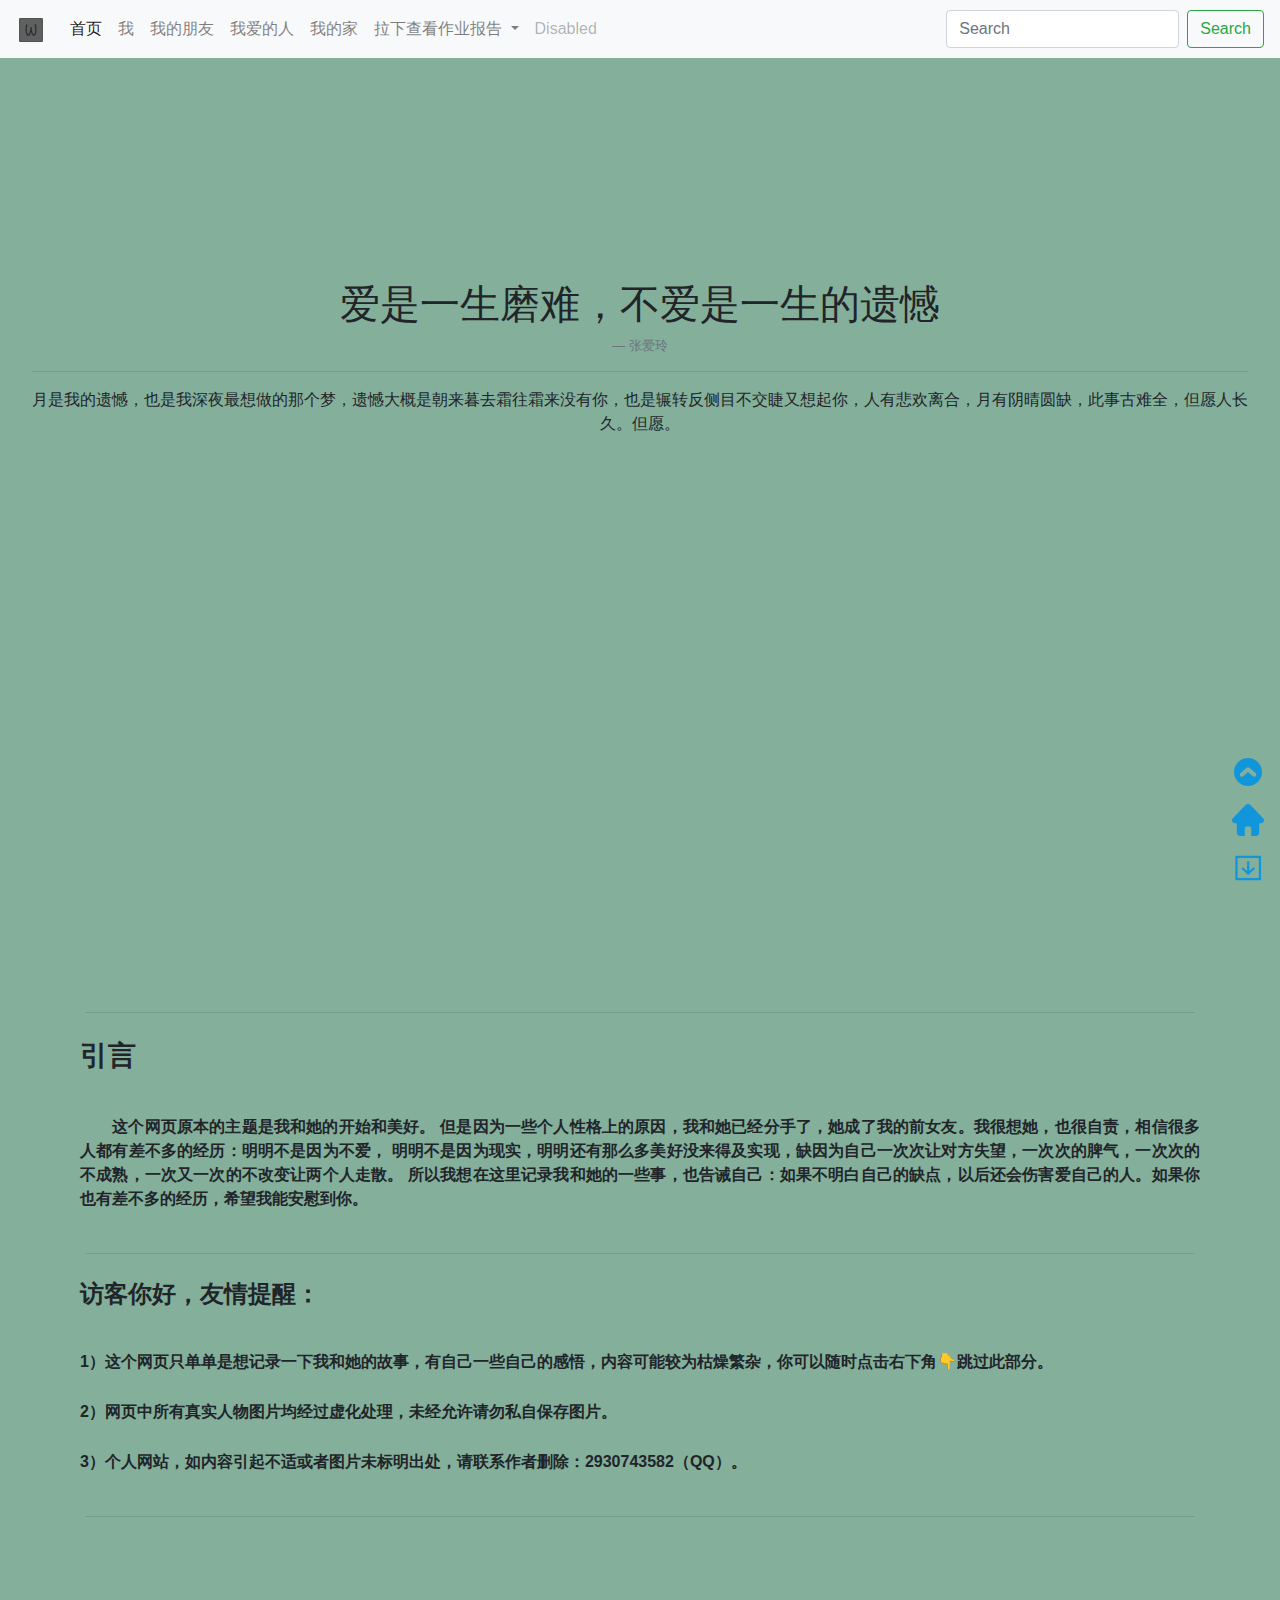
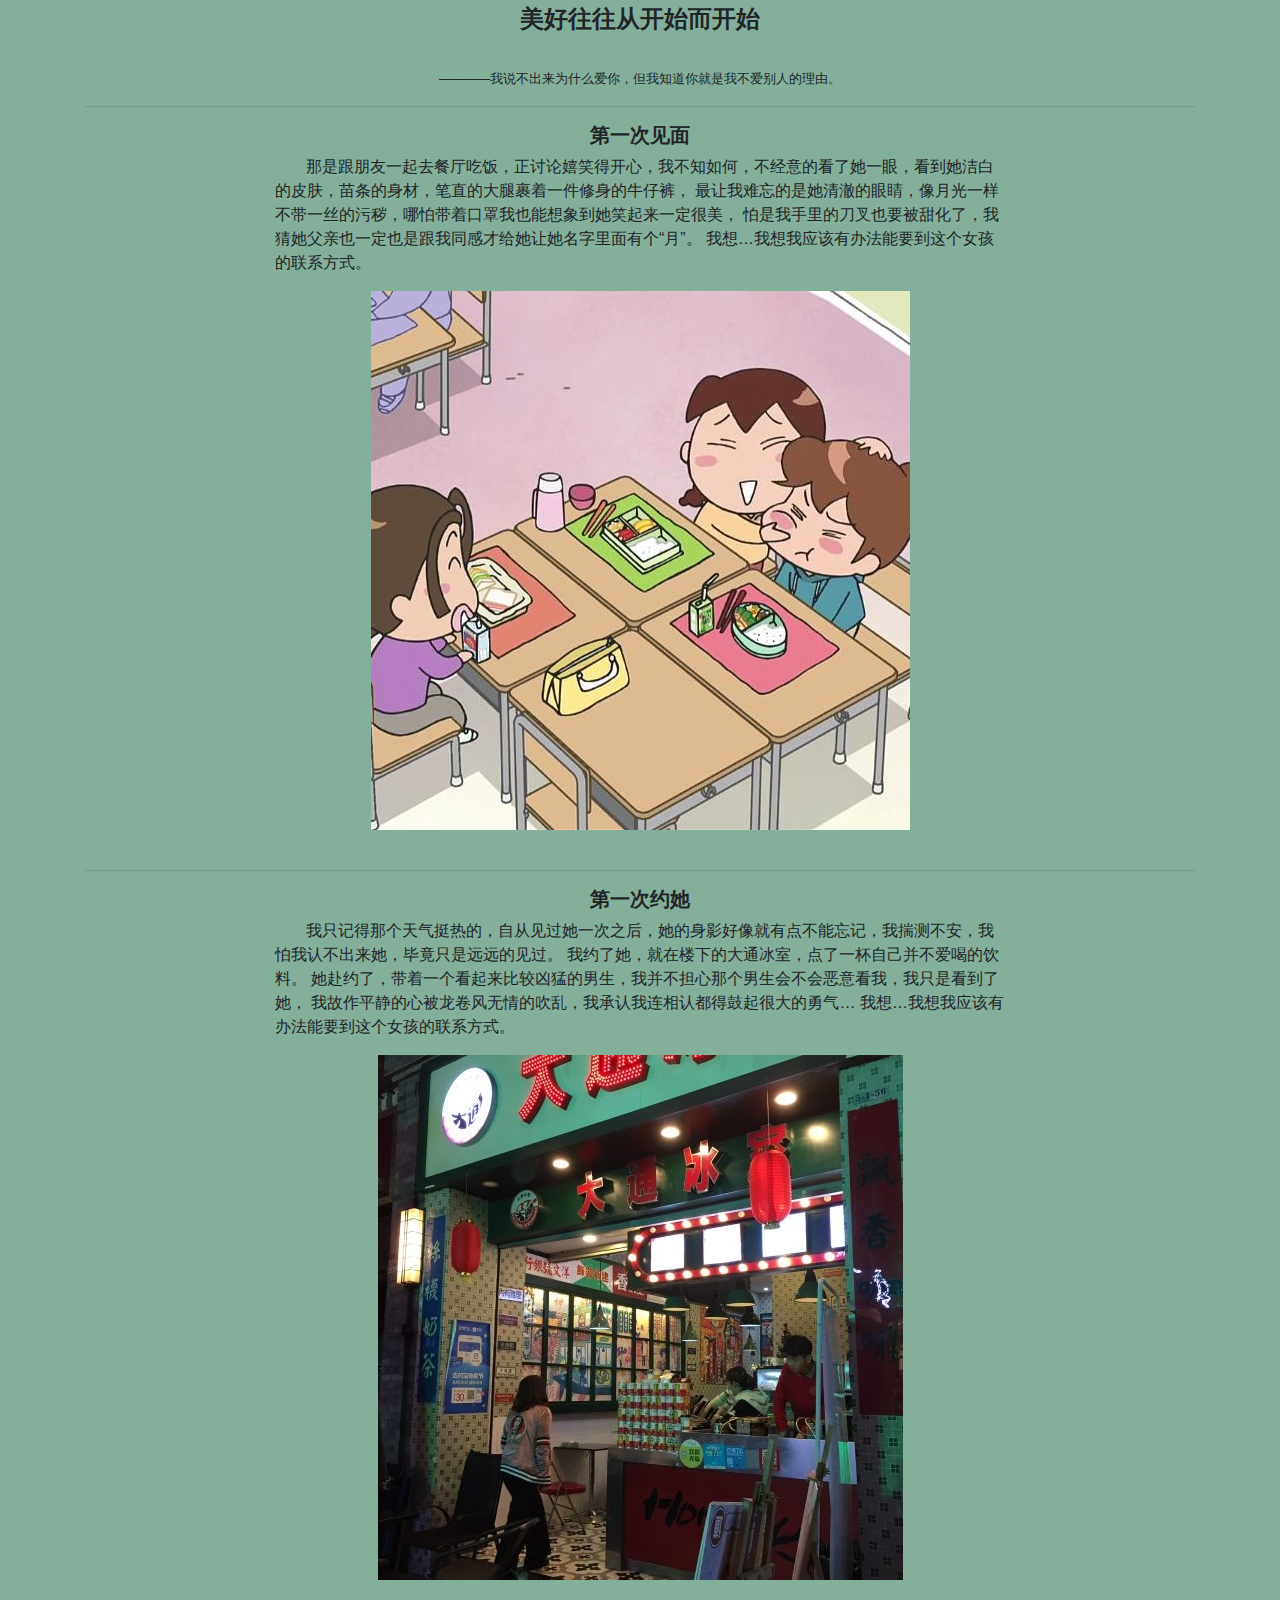
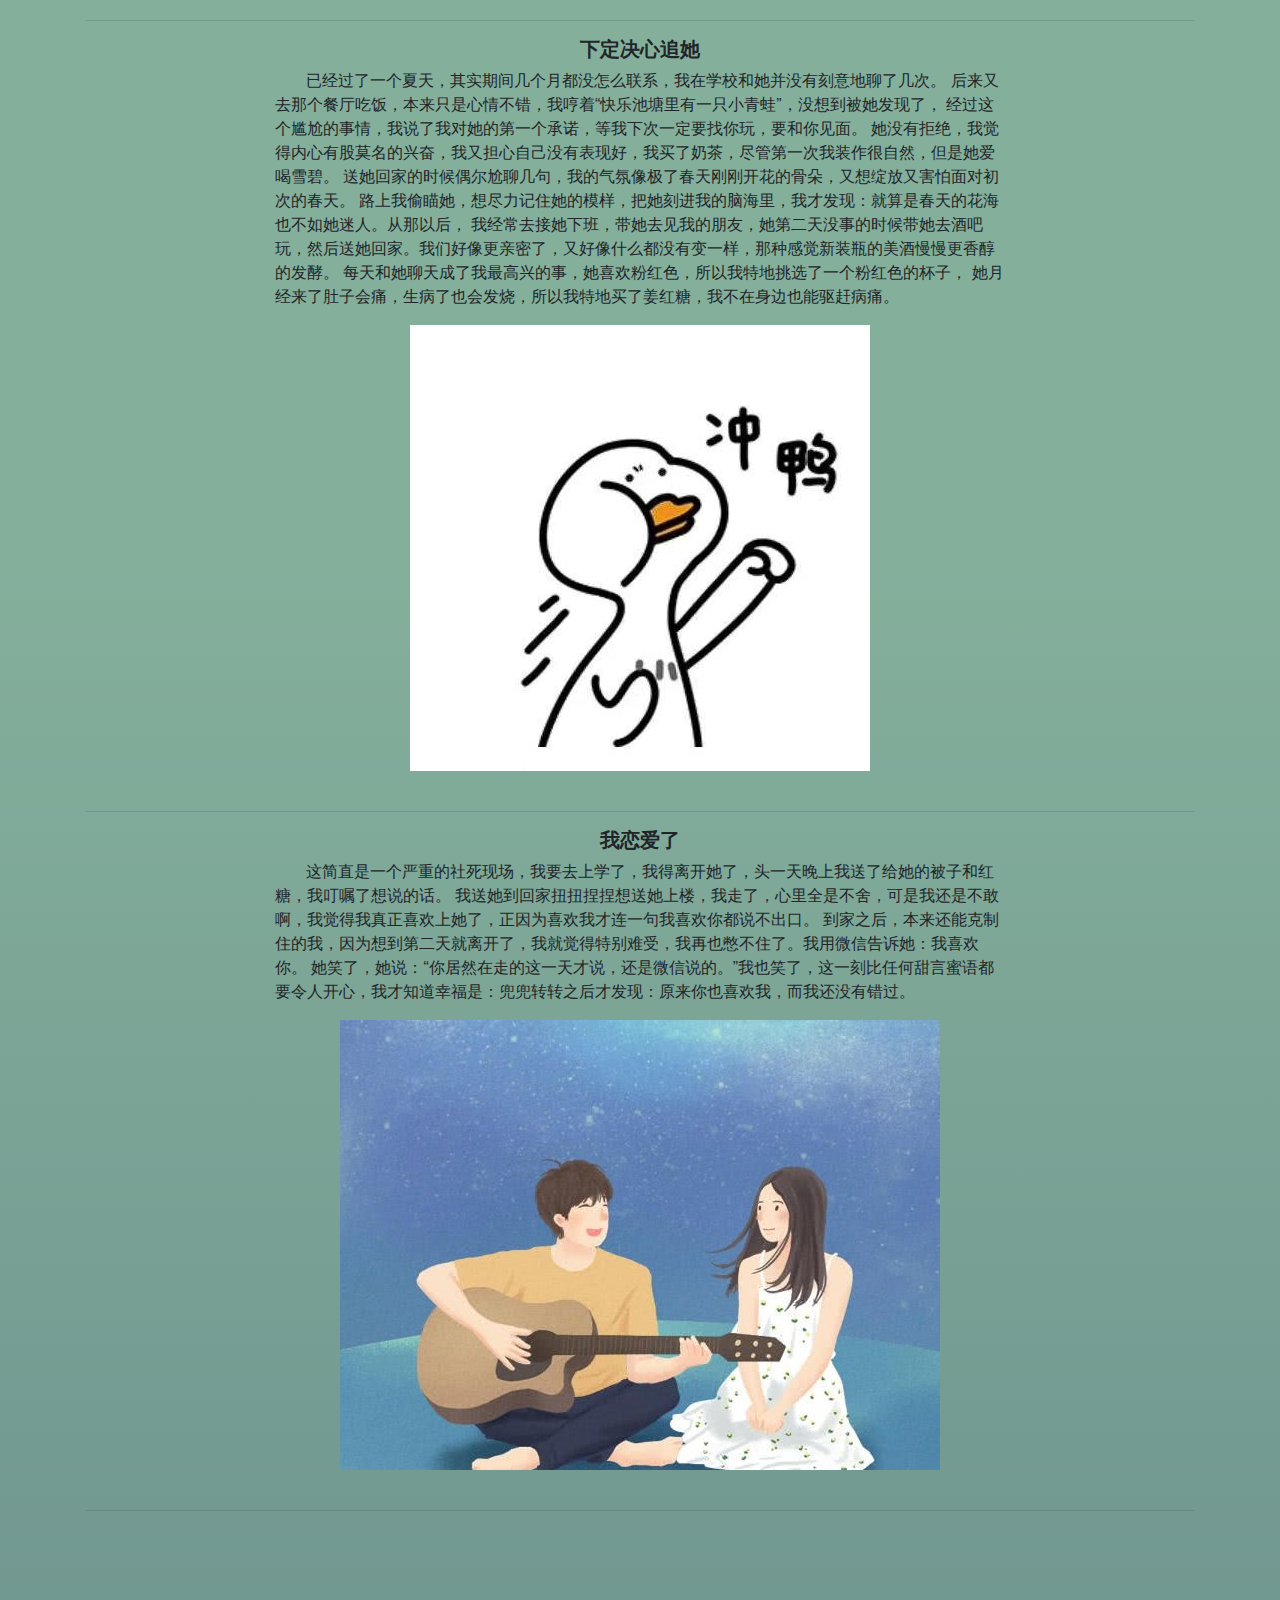
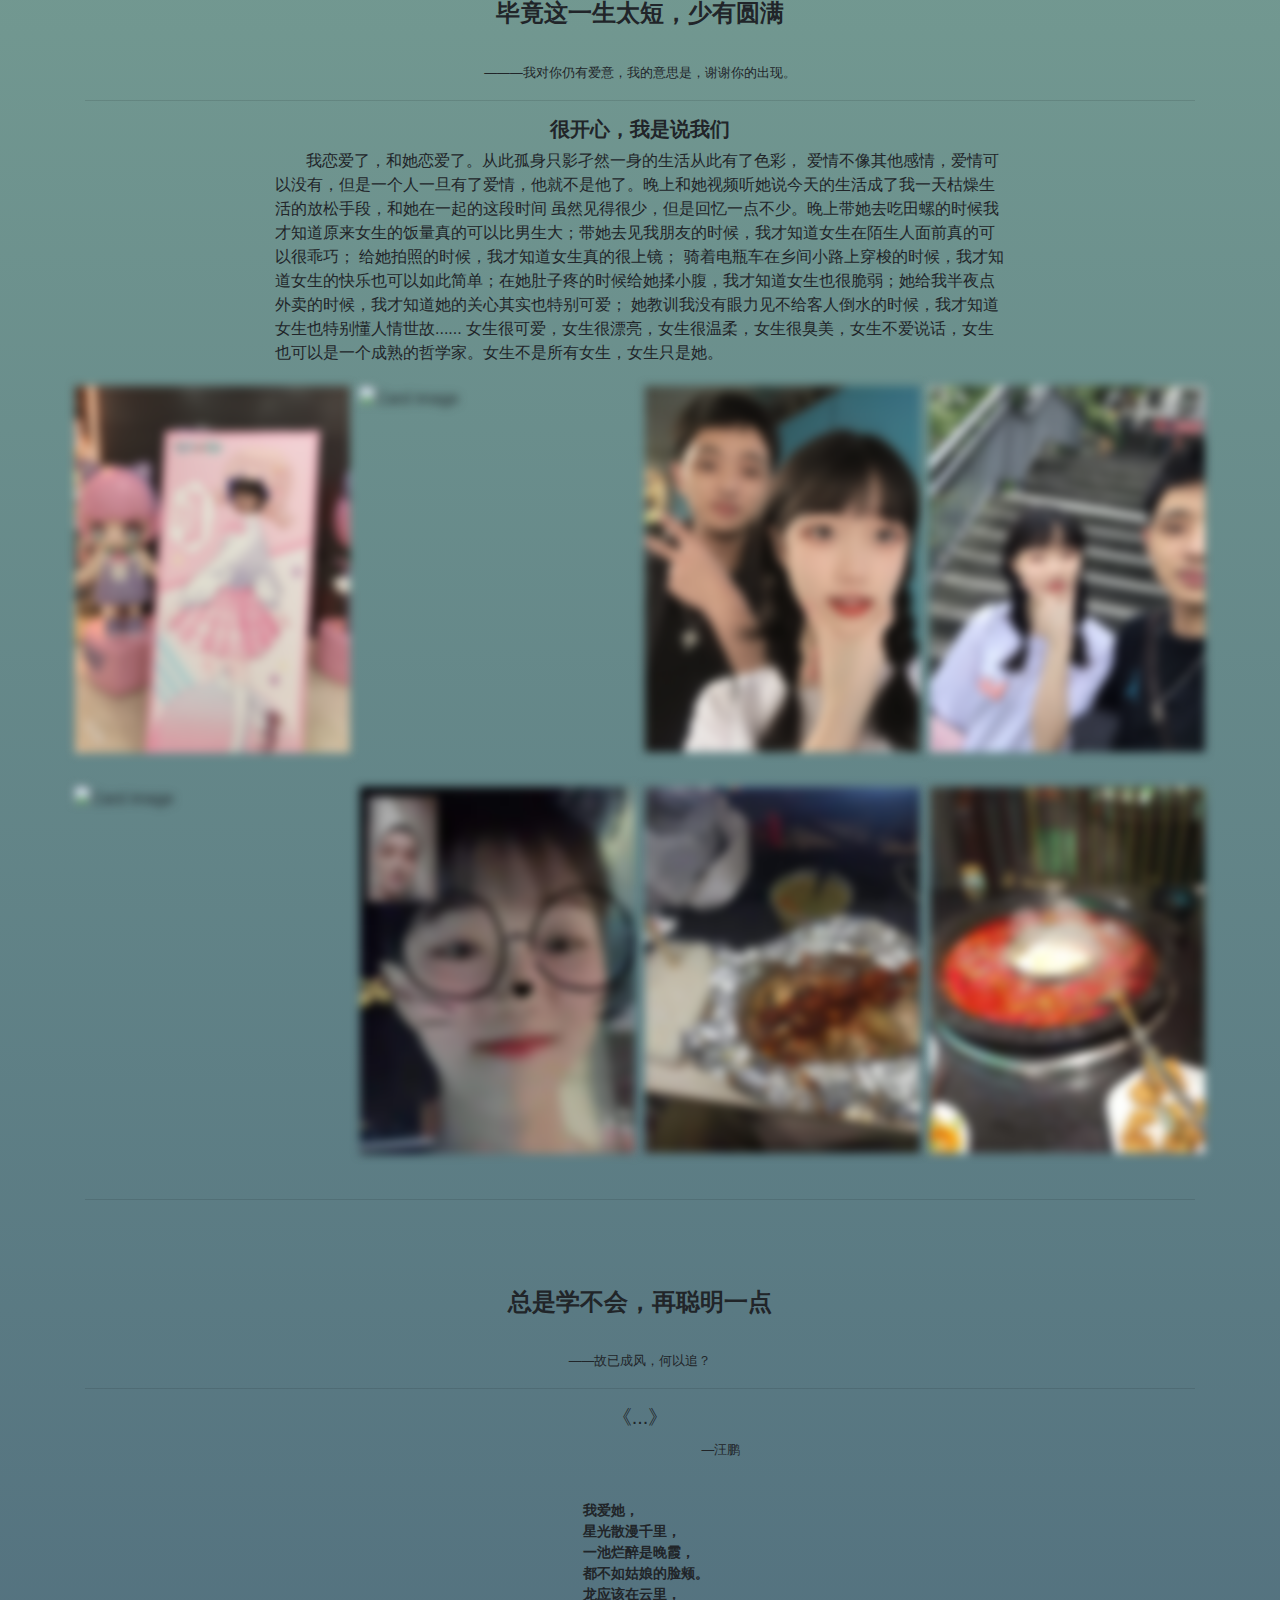
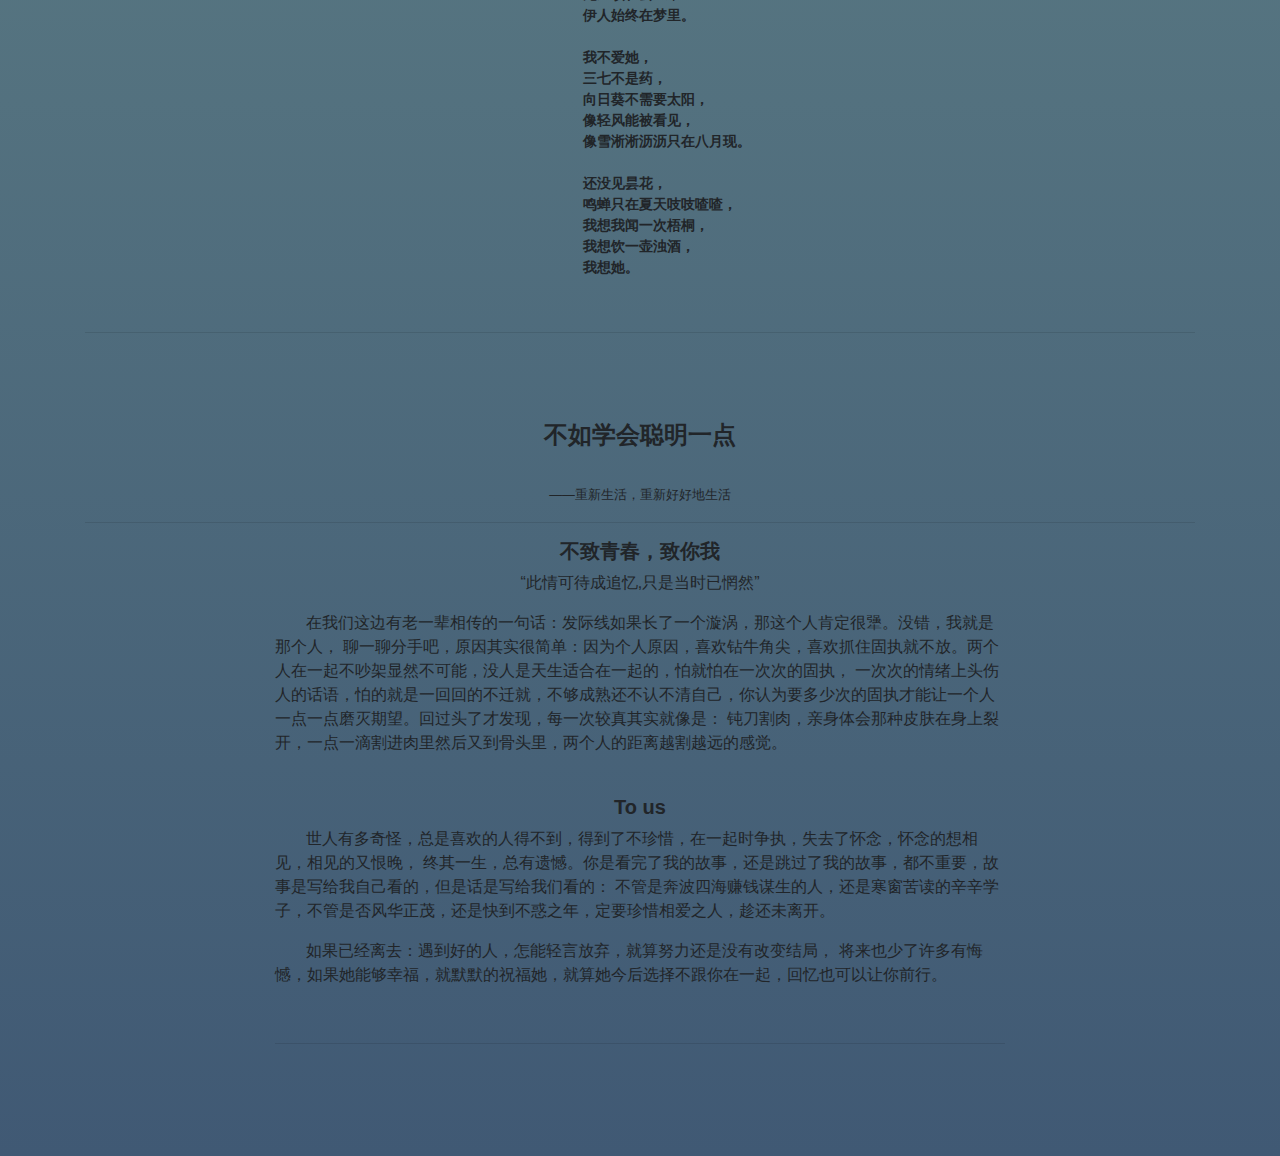
==== lover.html @ 13d5c451 "Add files via upload" ====
<!doctype html>
<html lang="en">
  <head>
    <!-- Required meta tags -->
    <meta charset="utf-8">
    <meta name="viewport" content="width=device-width, initial-scale=1, shrink-to-fit=no">

    <!-- Bootstrap CSS -->
    <link rel="stylesheet" href="https://stackpath.bootstrapcdn.com/bootstrap/4.3.1/css/bootstrap.min.css" integrity="sha384-ggOyR0iXCbMQv3Xipma34MD+dH/1fQ784/j6cY/iJTQUOhcWr7x9JvoRxT2MZw1T" crossorigin="anonymous">
    <link rel="stylesheet" href="css/love.css">
    <title>lover</title>
  </head>
  <body>
      <!-- 导航栏 -->
    <nav class="navbar navbar-expand-lg fixed-top navbar-light bg-light" id="bar">
        <a class="navbar-brand" href="index.html">
          <img src="images/ww.svg" alt="LOADING"  width="30" height="30" >
        </a>
        <button class="navbar-toggler" type="button" data-toggle="collapse" data-target="#navbarSupportedContent" aria-controls="navbarSupportedContent" aria-expanded="false" aria-label="Toggle navigation">
          <span class="navbar-toggler-icon"></span>
        </button>
      
        <div class="collapse navbar-collapse" id="navbarSupportedContent">
          <ul class="navbar-nav mr-auto">
            <li class="nav-item active">
              <a class="nav-link" href="index.html">首页 <span class="sr-only">(current)</span></a>
            </li>
            <li class="nav-item">
              <a class="nav-link" href="self.html">我</a>
            </li>
            <li class="nav-item">
              <a class="nav-link" href="brother.html">我的朋友</a>
            </li>
            <li class="nav-item">
              <a class="nav-link" href="lover.html">我爱的人</a>
            </li>
            <li class="nav-item">
              <a class="nav-link" href="hometown.html">我的家</a>
            </li>
            <li class="nav-item dropdown">
              <a class="nav-link dropdown-toggle" href="#" id="navbarDropdown" role="button" data-toggle="dropdown" aria-haspopup="true" aria-expanded="false">
                拉下查看作业报告
              </a>
              <div class="dropdown-menu" aria-labelledby="navbarDropdown">
                <a class="dropdown-item" href="presentation.html">web作业报告</a>
                <a class="dropdown-item" href="#">未设置</a>
              </div>
            </li>
            <li class="nav-item">
              <a class="nav-link disabled" href="#">Disabled</a>
            </li>
          </ul>
          <form class="form-inline my-2 my-lg-0">
            <input class="form-control mr-sm-2" type="search" placeholder="Search" aria-label="Search">
            <button class="btn btn-outline-success my-2 my-sm-0" type="submit">Search</button>
          </form>
        </div>
      </nav>
      <!-- 导航栏 -->

      <!-- 底部导航栏 -->
      <nav class="navbar navbar-dark fixed-bottom justify-content-end ">
        <ul class="navbar-nav">
          <li class="nav-item">
            <a class="nav-link" href="#">
              <img src="images/backtop32.svg" alt="LOADING" class="img-fluid">
            </a>
          </li>
          <li class="nav-item">
            <a class="nav-link" href="index.html">
              <img src="images/home.svg" alt="LOADING" class="img-fluid">
            </a>
          </li>
          <li class="nav-item">
            <a class="nav-link" href="#skip">
              <img src="images/down.svg" alt="LOADING" class="img-fluid">
            </a>
          </li>
        </ul>
      </nav>
      <!-- 底部导航栏 -->
      <!-- 底部音乐导航栏 -->
      <!-- <nav class="navbar navbar-expand-sm navbar-dark fixed-bottom d-none d-md-block">
        <ul class="navbar-nav">
          <li class="nav-item">
            <audio controls>
              <source src="music/sail.mp3">
              <source src="../assets/av/johann_sebastian_bach_air.ogg">
              巴赫的舒缓音乐
          </audio>
          </li>
        </ul>
      </nav> -->
      <!-- 底部音乐导航栏 -->

      <!-- 主要内容 -->
      <!-- 引言界面 -->
    <div class="jumbotron text-center no-gutters myhigh">
      <br><br><br><br><br><br><br><br><br>
      <h1>爱是一生磨难，不爱是一生的遗憾</h1>
      <p class="blockquote-footer">张爱玲</p>
      <hr>
      <p class="font-weight-light text-center text-justify">
        月是我的遗憾，也是我深夜最想做的那个梦，遗憾大概是朝来暮去霜往霜来没有你，也是辗转反侧目不交睫又想起你，人有悲欢离合，月有阴晴圆缺，此事古难全，但愿人长久。但愿。
      </p>
      
      <br><br><br>
    </div>
    <!-- 介绍 -->
      
      
      <div class="container">
        <hr>
        <div class="row mypadding">
          <div><h3 class="font-weight-bolder mypadding">引言</h3><br>
            <p class="text-justify font-weight-bolder mypadding">&nbsp&nbsp&nbsp&nbsp&nbsp&nbsp&nbsp这个网页原本的主题是我和她的开始和美好。
              但是因为一些个人性格上的原因，我和她已经分手了，她成了我的前女友。我很想她，也很自责，相信很多人都有差不多的经历：明明不是因为不爱，
              明明不是因为现实，明明还有那么多美好没来得及实现，缺因为自己一次次让对方失望，一次次的脾气，一次次的不成熟，一次又一次的不改变让两个人走散。
              所以我想在这里记录我和她的一些事，也告诫自己：如果不明白自己的缺点，以后还会伤害爱自己的人。如果你也有差不多的经历，希望我能安慰到你。
            </p>
          </div>
        </div>
        <hr>
        <div class="row mypadding">
          <div><h4 class="font-weight-bolder mypadding">访客你好，友情提醒：</h4><br>
            <p class="text-justify font-weight-bolder mypadding">1）这个网页只单单是想记录一下我和她的故事，有自己一些自己的感悟，内容可能较为枯燥繁杂，你可以随时点击右下角👇跳过此部分。</p>
            <p class="text-justify font-weight-bolder mypadding">2）网页中所有真实人物图片均经过虚化处理，未经允许请勿私自保存图片。</p>
            <p class="text-justify font-weight-bolder mypadding">3）个人网站，如内容引起不适或者图片未标明出处，请联系作者删除：2930743582（QQ）。</p>
          </div>
        </div>
        <!-- 其中标题之一 -->
        <hr>
        <br><br><br>
        <div class="text-center">
          <h4 class="text-center font-weight-bolder">美好往往从开始而开始</h4><br>
          <p class="font-weight-light text-center text-justify"><small>————我说不出来为什么爱你，但我知道你就是我不爱别人的理由。</small></p>
          <hr>
        </div>
        <!-- 其中标题之一 -->
         <!-- 其中内容之一 -->
         <div class="row">
           <div class="col-md-2">
           </div>
           <div class="col-md-8 text-center">
             <h5 class="font-weight-bolder">第一次见面</h5>
             <p class="text-left">&nbsp&nbsp&nbsp&nbsp&nbsp&nbsp&nbsp那是跟朋友一起去餐厅吃饭，正讨论嬉笑得开心，我不知如何，不经意的看了她一眼，看到她洁白的皮肤，苗条的身材，笔直的大腿裹着一件修身的牛仔裤，
              最让我难忘的是她清澈的眼睛，像月光一样不带一丝的污秽，哪怕带着口罩我也能想象到她笑起来一定很美，
              怕是我手里的刀叉也要被甜化了，我猜她父亲也一定也是跟我同感才给她让她名字里面有个“月”。
              我想…我想我应该有办法能要到这个女孩的联系方式。</p>
           </div>
           <div class="col-md-2">
             
           </div>
         </div>
         <div class="row">
           <div class="col-md-2"></div>
           <div class="col-md-8 text-center">
            <img src="images/eating.jpg" alt="Card image" class="img-fluid">
           </div>
         </div>
         <br><hr>
         <!-- 其中内容之一 -->
         <!-- 其中内容之一 -->
         <div class="row">
          <div class="col-md-2">
          </div>
          <div class="col-md-8 text-center">
            <h5 class="font-weight-bolder">第一次约她</h5>
            <p class="text-left">&nbsp&nbsp&nbsp&nbsp&nbsp&nbsp&nbsp我只记得那个天气挺热的，自从见过她一次之后，她的身影好像就有点不能忘记，我揣测不安，我怕我认不出来她，毕竟只是远远的见过。
              我约了她，就在楼下的大通冰室，点了一杯自己并不爱喝的饮料。
              她赴约了，带着一个看起来比较凶猛的男生，我并不担心那个男生会不会恶意看我，我只是看到了她，
              我故作平静的心被龙卷风无情的吹乱，我承认我连相认都得鼓起很大的勇气…
             我想…我想我应该有办法能要到这个女孩的联系方式。</p>
          </div>
          <div class="col-md-2">
            
          </div>
        </div>
        <div class="row">
          <div class="col-md-2"></div>
          <div class="col-md-8 text-center">
           <img src="images/datong.jpg" alt="Card image" class="img-fluid">
          </div>
        </div>
        <br><hr>
        <!-- 其中内容之一 -->
        <!-- 其中内容之一 -->
        <div class="row">
          <div class="col-md-2">
          </div>
          <div class="col-md-8 text-center">
            <h5 class="font-weight-bolder">下定决心追她</h5>
            <p class="text-left">&nbsp&nbsp&nbsp&nbsp&nbsp&nbsp&nbsp已经过了一个夏天，其实期间几个月都没怎么联系，我在学校和她并没有刻意地聊了几次。
              后来又去那个餐厅吃饭，本来只是心情不错，我哼着“快乐池塘里有一只小青蛙”，没想到被她发现了，
              经过这个尴尬的事情，我说了我对她的第一个承诺，等我下次一定要找你玩，要和你见面。
              她没有拒绝，我觉得内心有股莫名的兴奋，我又担心自己没有表现好，我买了奶茶，尽管第一次我装作很自然，但是她爱喝雪碧。
              送她回家的时候偶尔尬聊几句，我的气氛像极了春天刚刚开花的骨朵，又想绽放又害怕面对初次的春天。
              路上我偷瞄她，想尽力记住她的模样，把她刻进我的脑海里，我才发现：就算是春天的花海也不如她迷人。从那以后，
              我经常去接她下班，带她去见我的朋友，她第二天没事的时候带她去酒吧玩，然后送她回家。我们好像更亲密了，又好像什么都没有变一样，那种感觉新装瓶的美酒慢慢更香醇的发酵。
              每天和她聊天成了我最高兴的事，她喜欢粉红色，所以我特地挑选了一个粉红色的杯子，
              她月经来了肚子会痛，生病了也会发烧，所以我特地买了姜红糖，我不在身边也能驱赶病痛。
             </p>
          </div>
          <div class="col-md-2">
            
          </div>
        </div>
        <div class="row">
          <div class="col-md-2"></div>
          <div class="col-md-8 text-center">
           <img src="images/chongya.jpg" alt="Card image" class="img-fluid">
          </div>
        </div>
        <br><hr>
        <!-- 其中内容之一 -->
        <!-- 其中内容之一 -->
        <div class="row">
          <div class="col-md-2">
          </div>
          <div class="col-md-8 text-center">
            <h5 class="font-weight-bolder">我恋爱了</h5>
            <p class="text-left">&nbsp&nbsp&nbsp&nbsp&nbsp&nbsp&nbsp这简直是一个严重的社死现场，我要去上学了，我得离开她了，头一天晚上我送了给她的被子和红糖，我叮嘱了想说的话。
              我送她到回家扭扭捏捏想送她上楼，我走了，心里全是不舍，可是我还是不敢啊，我觉得我真正喜欢上她了，正因为喜欢我才连一句我喜欢你都说不出口。
              到家之后，本来还能克制住的我，因为想到第二天就离开了，我就觉得特别难受，我再也憋不住了。我用微信告诉她：我喜欢你。
              她笑了，她说：“你居然在走的这一天才说，还是微信说的。”我也笑了，这一刻比任何甜言蜜语都要令人开心，我才知道幸福是：兜兜转转之后才发现：原来你也喜欢我，而我还没有错过。
            </p>
          </div>
          <div class="col-md-2">
            
          </div>
        </div>
        <div class="row">
          <div class="col-md-2"></div>
          <div class="col-md-8 text-center">
           <img src="images/fallinlove.jpg" alt="Card image" class="img-fluid">
          </div>
        </div>
        <br><hr>
        <!-- 其中内容之一 -->
        <!-- 其中标题之一 -->
        <br><br><br>
        <div class="text-center">
          <h4 class="text-center font-weight-bolder">毕竟这一生太短，少有圆满</h4><br>
          <p class="font-weight-light text-center text-justify"><small>———我对你仍有爱意，我的意思是，谢谢你的出现。</small></p>
          <hr>
        </div>
        <!-- 其中标题之一 -->
        <!-- 其中内容之一 -->
        <div class="row">
          <div class="col-md-2">
          </div>
          <div class="col-md-8 text-center">
            <h5 class="font-weight-bolder">很开心，我是说我们</h5>
            <p class="text-left">&nbsp&nbsp&nbsp&nbsp&nbsp&nbsp&nbsp我恋爱了，和她恋爱了。从此孤身只影孑然一身的生活从此有了色彩，
              爱情不像其他感情，爱情可以没有，但是一个人一旦有了爱情，他就不是他了。晚上和她视频听她说今天的生活成了我一天枯燥生活的放松手段，和她在一起的这段时间
              虽然见得很少，但是回忆一点不少。晚上带她去吃田螺的时候我才知道原来女生的饭量真的可以比男生大；带她去见我朋友的时候，我才知道女生在陌生人面前真的可以很乖巧；
              给她拍照的时候，我才知道女生真的很上镜；
              骑着电瓶车在乡间小路上穿梭的时候，我才知道女生的快乐也可以如此简单；在她肚子疼的时候给她揉小腹，我才知道女生也很脆弱；她给我半夜点外卖的时候，我才知道她的关心其实也特别可爱；
              她教训我没有眼力见不给客人倒水的时候，我才知道女生也特别懂人情世故......
              女生很可爱，女生很漂亮，女生很温柔，女生很臭美，女生不爱说话，女生也可以是一个成熟的哲学家。女生不是所有女生，女生只是她。
            </p>
          </div>
          <div class="col-md-2">
            
          </div>
        </div>
        <div class="row">
          <div class="col-md-3 mypadding mypadding">
            <img src="images/t1.JPG" alt="Card image" class="img-fluid" style="filter: blur(5px);">
          </div>
          <div class="col-md-3 mypadding mypadding">
            <img src="images/t2.jpg" alt="Card image" class="img-fluid" style="filter: blur(5px);">
          </div>
          <div class="col-md-3 mypadding mypadding">
            <img src="images/t3.JPG" alt="Card image" class="img-fluid" style="filter: blur(5px);">
          </div>
          <div class="col-md-3 mypadding mypadding">
            <img src="images/t5.JPG" alt="Card image" class="img-fluid" style="filter: blur(5px);">
          </div>
        </div>
        <br>
        <div class="row">
          <div class="col-md-3 mypadding mypadding">
            <img src="images/t4.JPG" alt="Card image" class="img-fluid" style="filter: blur(5px);">
          </div>
          <div class="col-md-3 mypadding mypadding">
            <img src="images/t6.jpg" alt="Card image" class="img-fluid" style="filter: blur(5px);">
          </div>
          <div class="col-md-3 mypadding mypadding">
            <img src="images/t8.jpg" alt="Card image" class="img-fluid" style="filter: blur(5px);">
          </div>
          <div class="col-md-3 mypadding mypadding">
            <img src="images/t7.jpg" alt="Card image" class="img-fluid" style="filter: blur(5px);">
          </div>
        </div>
        <br><hr>
        <!-- 其中内容之一 -->
        <!-- 其中标题之一 -->
        <br><br><br>
        <div class="text-center">
          <h4 class="text-center font-weight-bolder">总是学不会，再聪明一点</h4><br>
          <p class="font-weight-light text-center text-justify"><small>——故已成风，何以追？</small></p>
          <hr>
        </div>
        <!-- 其中标题之一 -->
        
        <div class="row">
          <div class="col-md-4"></div>
          <div class="col-md-4">
            <h5 class="text-center">《...》</h5>
            <p class="font-weight-light text-right"><small>—汪鹏&nbsp&nbsp&nbsp&nbsp&nbsp&nbsp&nbsp&nbsp&nbsp&nbsp&nbsp&nbsp&nbsp&nbsp&nbsp&nbsp&nbsp&nbsp&nbsp&nbsp&nbsp</small></p>
            <br>
            <pre class="font-weight-bolder">
              我爱她，
              星光散漫千里，
              一池烂醉是晚霞，
              都不如姑娘的脸颊。
              龙应该在云里，
              伊人始终在梦里。

              我不爱她，
              三七不是药，
              向日葵不需要太阳，
              像轻风能被看见，
              像雪淅淅沥沥只在八月现。

              还没见昙花，
              鸣蝉只在夏天吱吱喳喳，
              我想我闻一次梧桐，
              我想饮一壶浊酒，
              我想她。
            </pre>
          </div>
          <div class="col-md-4">
          </div>
        </div>
        <hr>
        <!-- 其中标题之一 -->
        <br><br><br id="skip">
        <div class="text-center">
          <h4 class="text-center font-weight-bolder">不如学会聪明一点</h4><br>
          <p class="font-weight-light text-center text-justify"><small>——重新生活，重新好好地生活</small></p>
          <hr>
        </div>
        <!-- 其中标题之一 -->
        <!-- 其中内容之一 -->
        <div class="row">
          <div class="col-md-2">
          </div>
          <div class="col-md-8 text-center">
            <h5 class="font-weight-bolder text-center">不致青春，致你我</h5>
            <p class="text-center">“此情可待成追忆,只是当时已惘然”</p>
            <p class="text-left">&nbsp&nbsp&nbsp&nbsp&nbsp&nbsp&nbsp在我们这边有老一辈相传的一句话：发际线如果长了一个漩涡，那这个人肯定很犟。没错，我就是那个人，
              聊一聊分手吧，原因其实很简单：因为个人原因，喜欢钻牛角尖，喜欢抓住固执就不放。两个人在一起不吵架显然不可能，没人是天生适合在一起的，怕就怕在一次次的固执，
              一次次的情绪上头伤人的话语，怕的就是一回回的不迁就，不够成熟还不认不清自己，你认为要多少次的固执才能让一个人一点一点磨灭期望。回过头了才发现，每一次较真其实就像是：
              钝刀割肉，亲身体会那种皮肤在身上裂开，一点一滴割进肉里然后又到骨头里，两个人的距离越割越远的感觉。
            </p>
            <br>
            <h5 class="font-weight-bolder text-center">To us</h5>
            <p class="text-left">&nbsp&nbsp&nbsp&nbsp&nbsp&nbsp&nbsp世人有多奇怪，总是喜欢的人得不到，得到了不珍惜，在一起时争执，失去了怀念，怀念的想相见，相见的又恨晚，
              终其一生，总有遗憾。你是看完了我的故事，还是跳过了我的故事，都不重要，故事是写给我自己看的，但是话是写给我们看的：
              不管是奔波四海赚钱谋生的人，还是寒窗苦读的辛辛学子，不管是否风华正茂，还是快到不惑之年，定要珍惜相爱之人，趁还未离开。
            </p>
            <p class="text-left">&nbsp&nbsp&nbsp&nbsp&nbsp&nbsp&nbsp如果已经离去：遇到好的人，怎能轻言放弃，就算努力还是没有改变结局，
              将来也少了许多有悔憾，如果她能够幸福，就默默的祝福她，就算她今后选择不跟你在一起，回忆也可以让你前行。</p>
              <br><hr><br><br><br><br>
          </div>
          <div class="col-md-2">
          
          

      </div><!-- container的 -->
      
      
      

    <!-- Optional JavaScript -->
    <!-- jQuery first, then Popper.js, then Bootstrap JS -->
    <script src="https://code.jquery.com/jquery-3.3.1.slim.min.js" integrity="sha384-q8i/X+965DzO0rT7abK41JStQIAqVgRVzpbzo5smXKp4YfRvH+8abtTE1Pi6jizo" crossorigin="anonymous"></script>
    <script src="https://cdnjs.cloudflare.com/ajax/libs/popper.js/1.14.7/umd/popper.min.js" integrity="sha384-UO2eT0CpHqdSJQ6hJty5KVphtPhzWj9WO1clHTMGa3JDZwrnQq4sF86dIHNDz0W1" crossorigin="anonymous"></script>
    <script src="https://stackpath.bootstrapcdn.com/bootstrap/4.3.1/js/bootstrap.min.js" integrity="sha384-JjSmVgyd0p3pXB1rRibZUAYoIIy6OrQ6VrjIEaFf/nJGzIxFDsf4x0xIM+B07jRM" crossorigin="anonymous"></script>
  </body>
</html>
---- css/love.css ----
body{

    /* background: -moz-linear-gradient(top, #000000 0%, #ffffff 100%);
    background: -webkit-gradient(linear, left top, left bottom, color-stop(0%,#000000), color-stop(100%,#ffffff));
    background: -webkit-linear-gradient(top, #000000 0%,#ffffff 100%);
    background: -o-linear-gradient(top, #000000 0%,#ffffff 100%);
    background: -ms-linear-gradient(top, #000000 0%,#ffffff 100%); */
    background: linear-gradient(to top, #405974 0%,#84AF9B 50%);
}
.jumbotron{
    background-color:#84AF9B;
}
@media screen and (min-width: 992px){
    .myhigh{
        height: 980px;
    }
}
.mypadding{
    padding-left: 5px;
    padding-right: 5px;
    padding-top: 5px;
    padding-bottom: 5px;
}
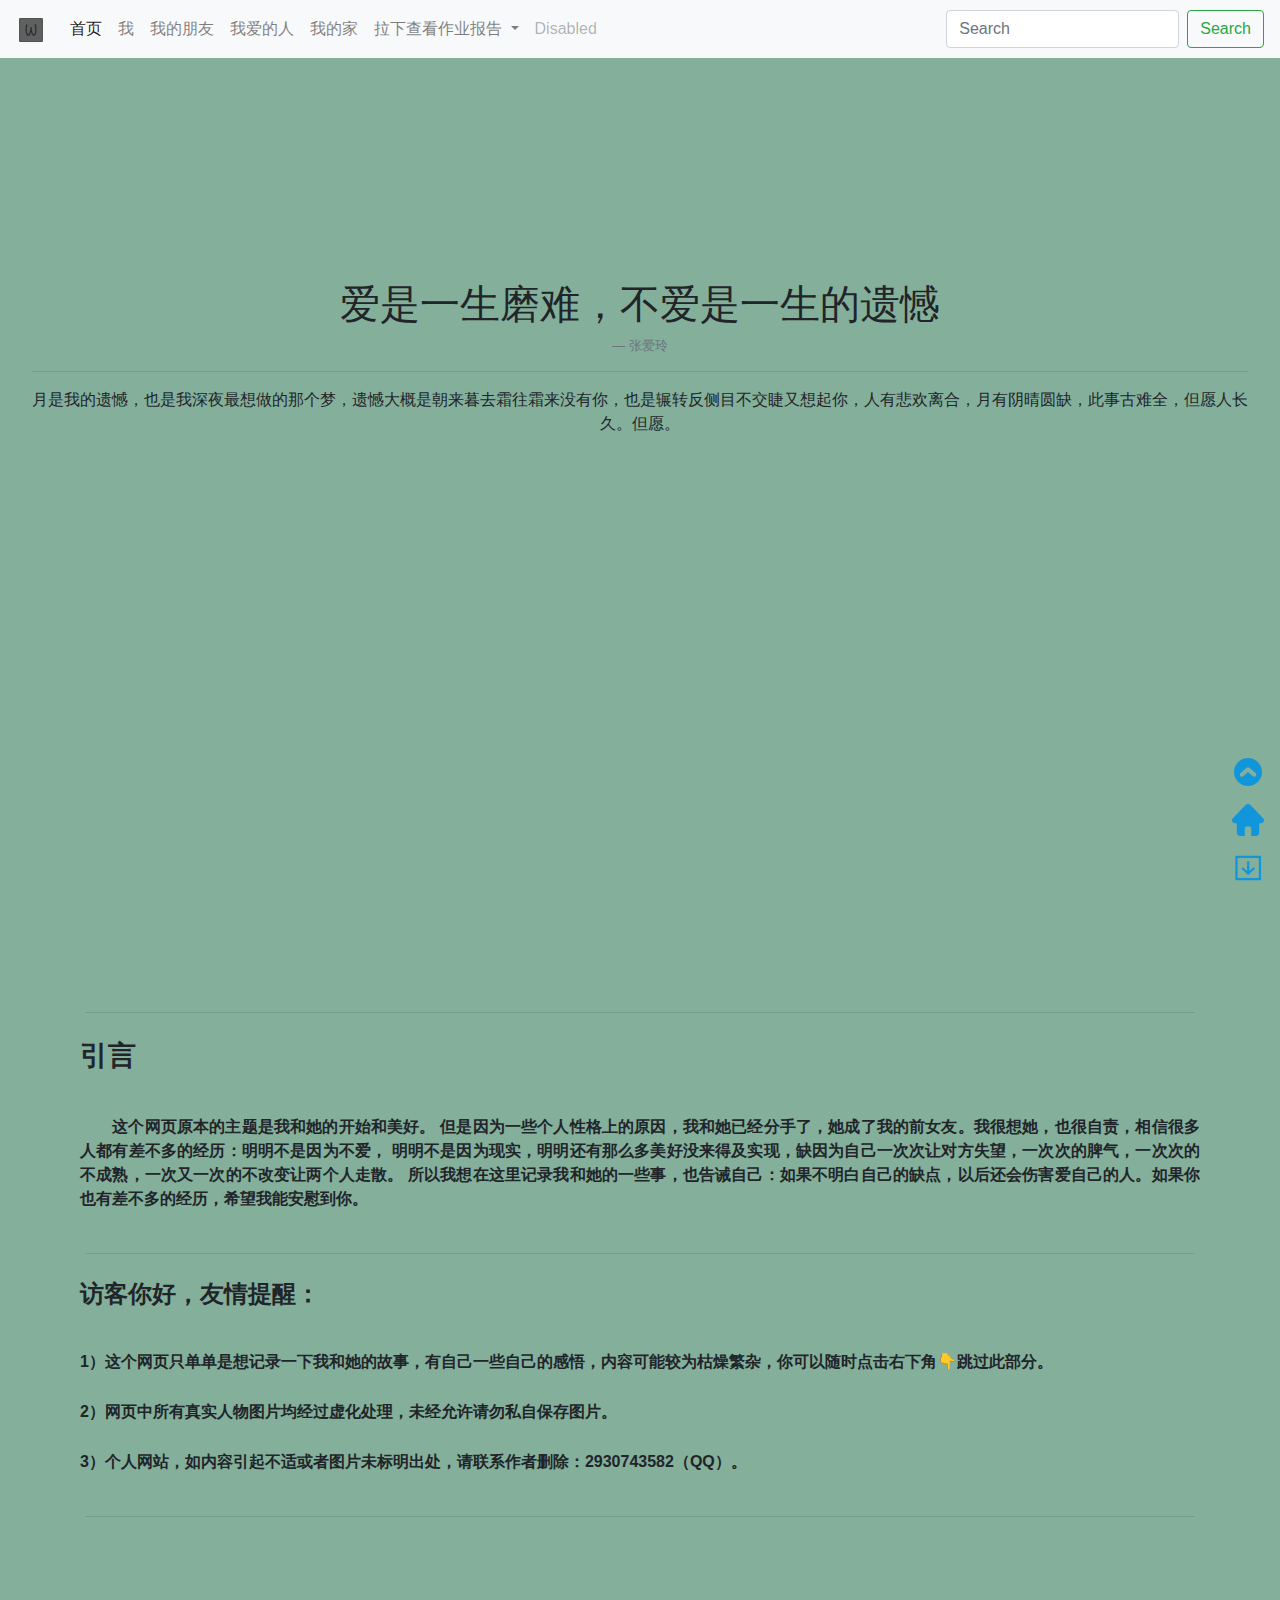
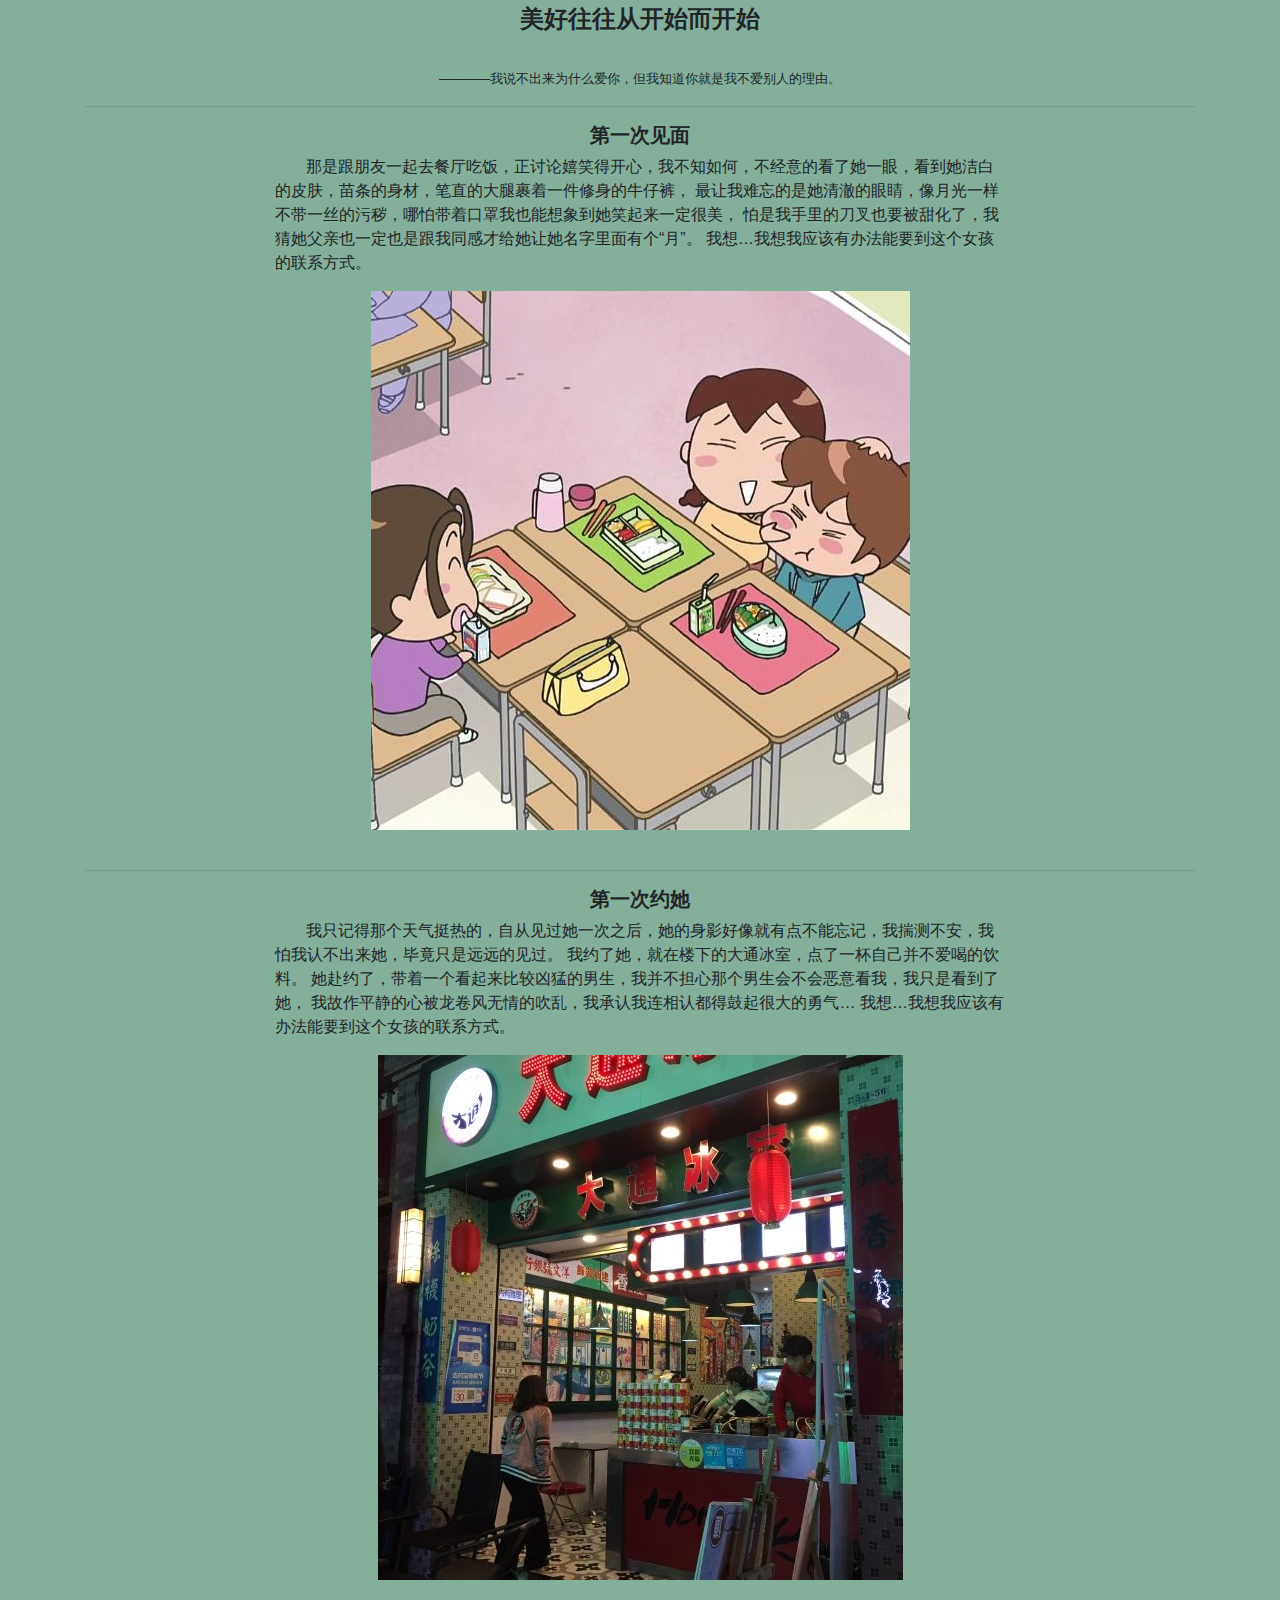
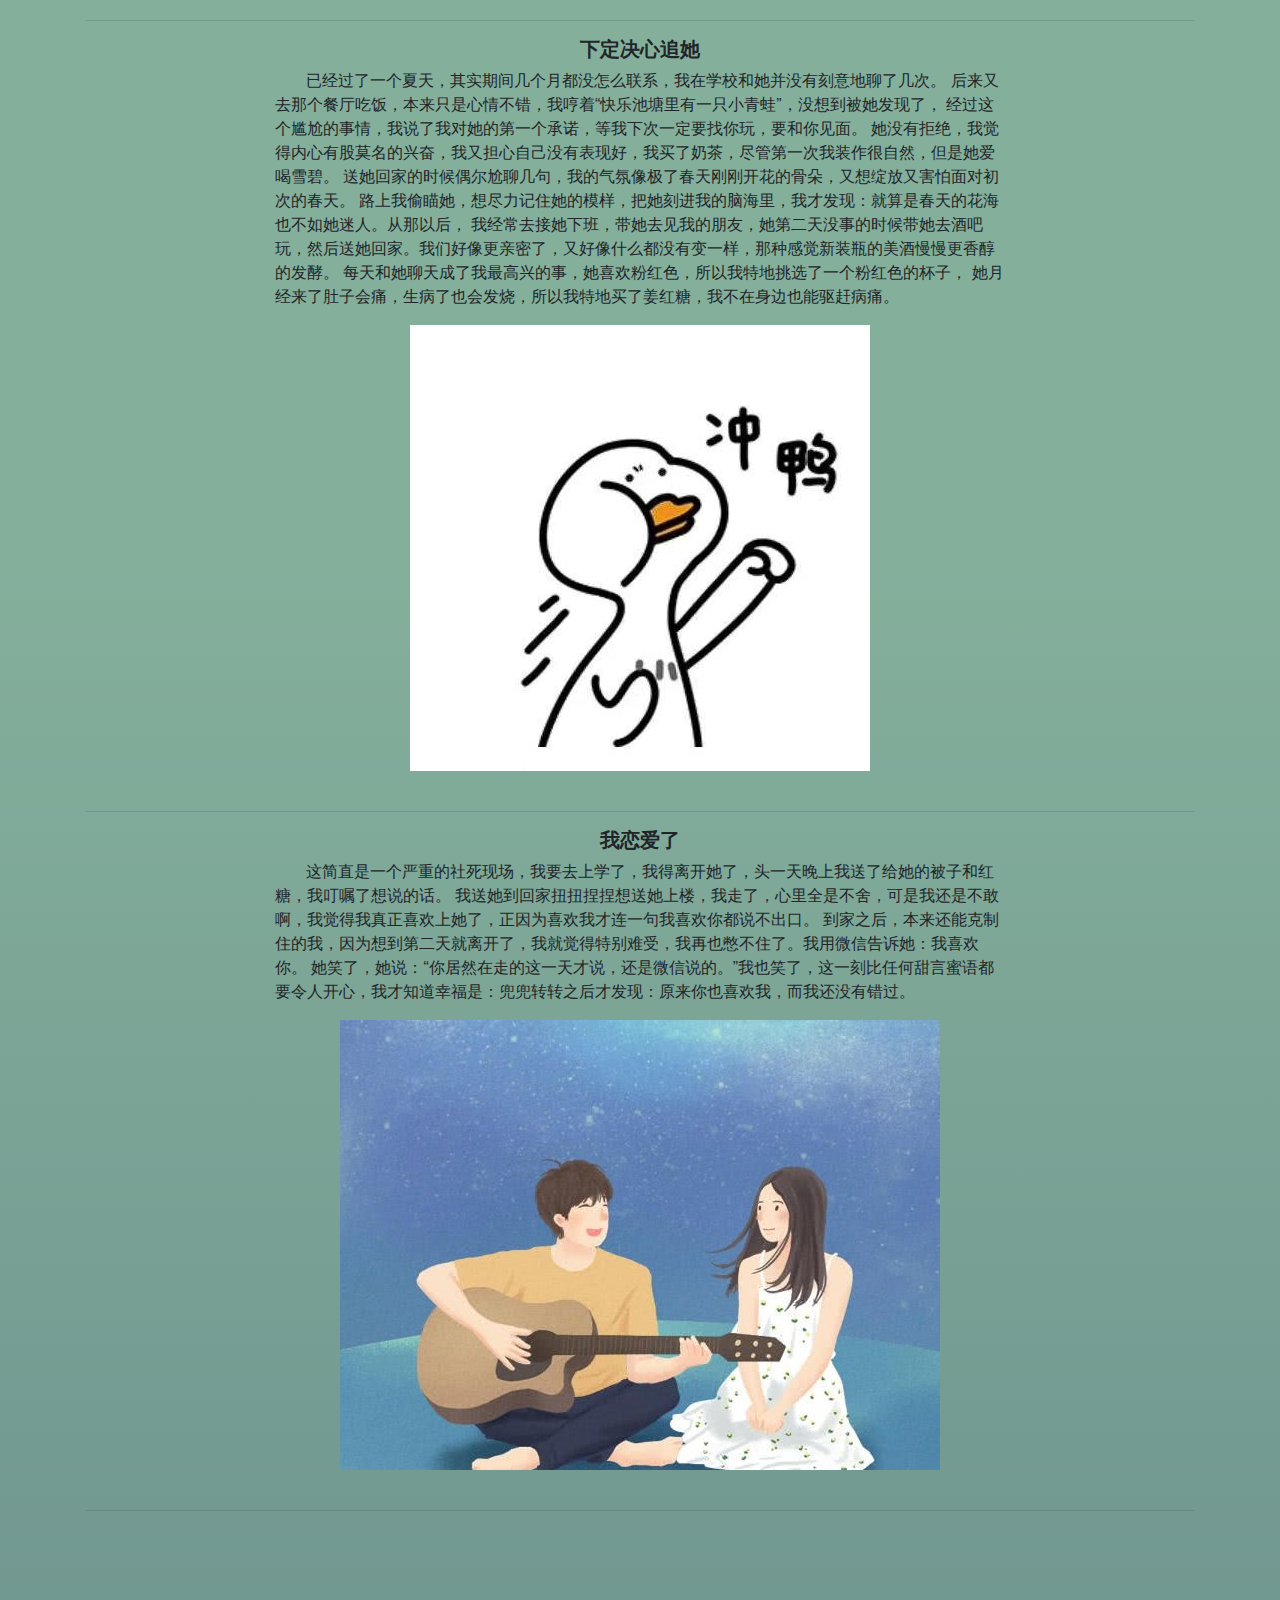
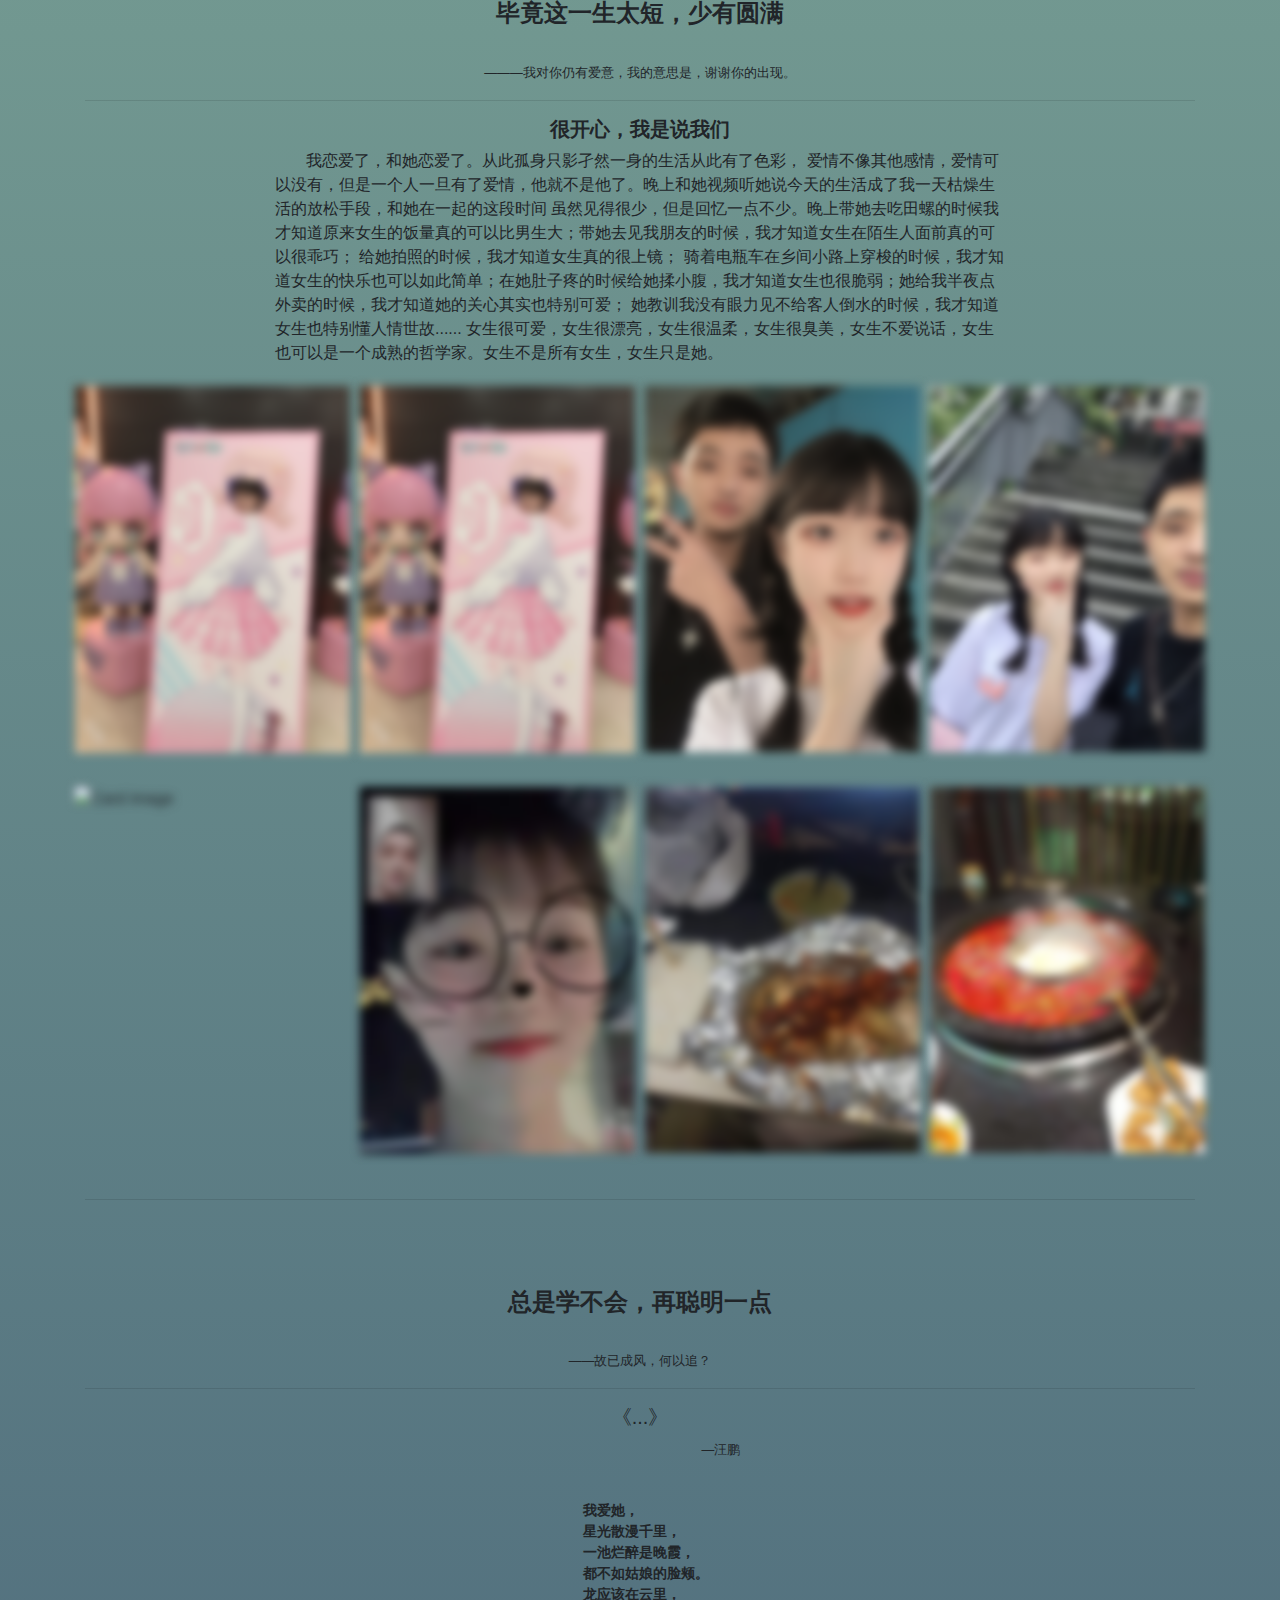
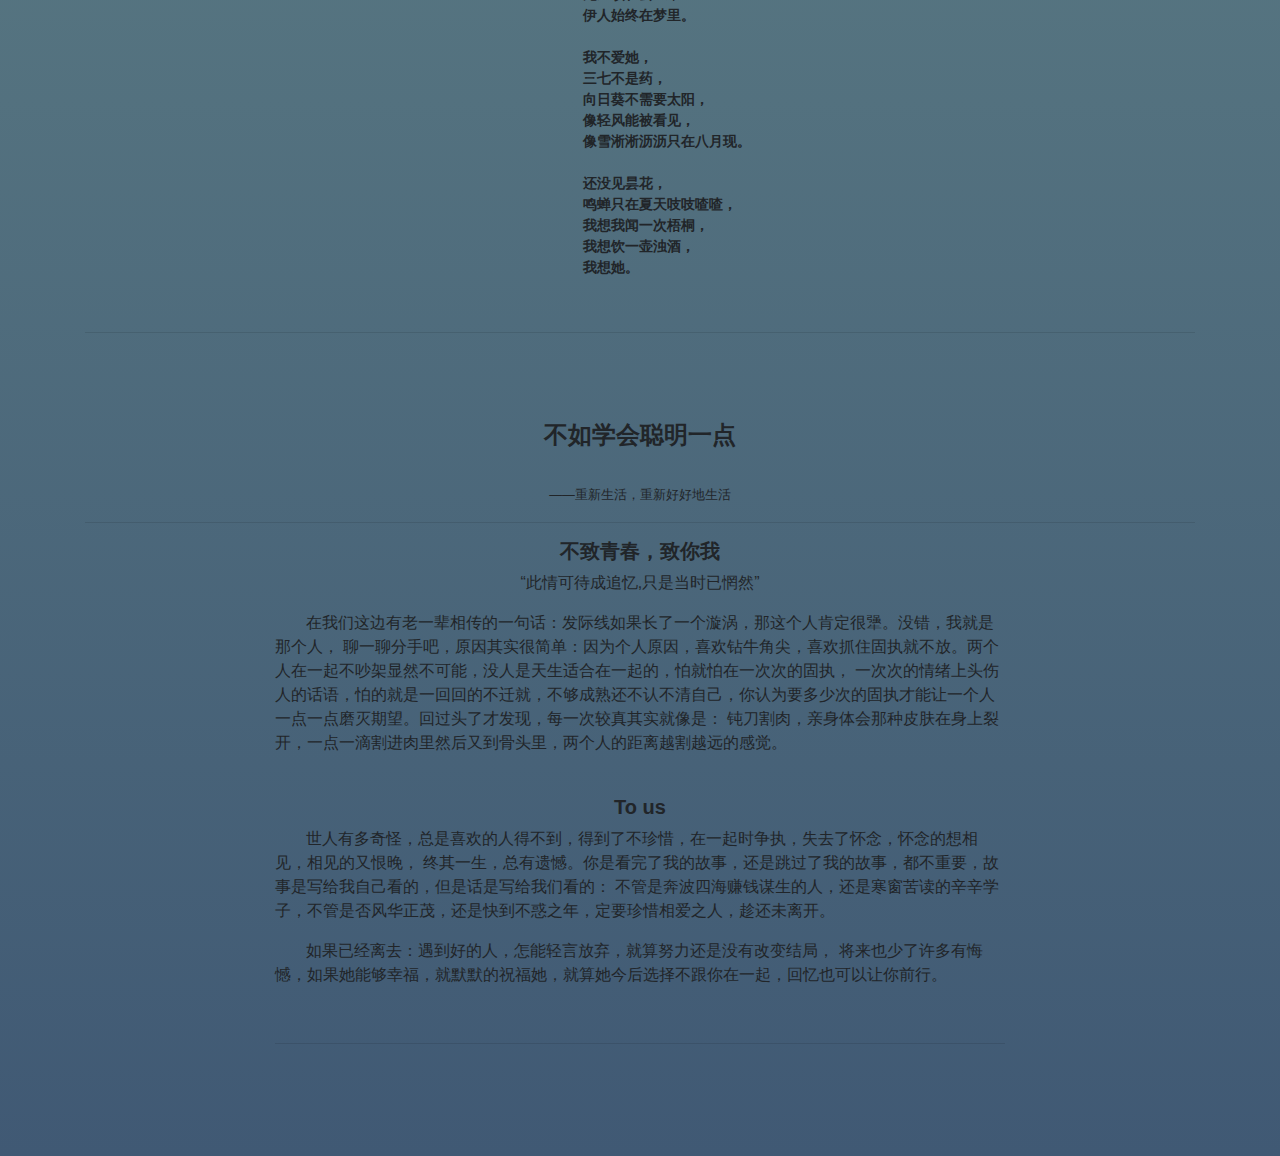
==== commit 149a0a55: "Update lover.html" ====
--- a/lover.html
+++ b/lover.html
@@ -269,7 +269,7 @@
             <img src="images/t1.JPG" alt="Card image" class="img-fluid" style="filter: blur(5px);">
           </div>
           <div class="col-md-3 mypadding mypadding">
-            <img src="images/t2.jpg" alt="Card image" class="img-fluid" style="filter: blur(5px);">
+            <img src="images/t1.JPG" alt="Card image" class="img-fluid" style="filter: blur(5px);">
           </div>
           <div class="col-md-3 mypadding mypadding">
             <img src="images/t3.JPG" alt="Card image" class="img-fluid" style="filter: blur(5px);">
@@ -380,4 +380,4 @@
     <script src="https://cdnjs.cloudflare.com/ajax/libs/popper.js/1.14.7/umd/popper.min.js" integrity="sha384-UO2eT0CpHqdSJQ6hJty5KVphtPhzWj9WO1clHTMGa3JDZwrnQq4sF86dIHNDz0W1" crossorigin="anonymous"></script>
     <script src="https://stackpath.bootstrapcdn.com/bootstrap/4.3.1/js/bootstrap.min.js" integrity="sha384-JjSmVgyd0p3pXB1rRibZUAYoIIy6OrQ6VrjIEaFf/nJGzIxFDsf4x0xIM+B07jRM" crossorigin="anonymous"></script>
   </body>
-</html>+</html>
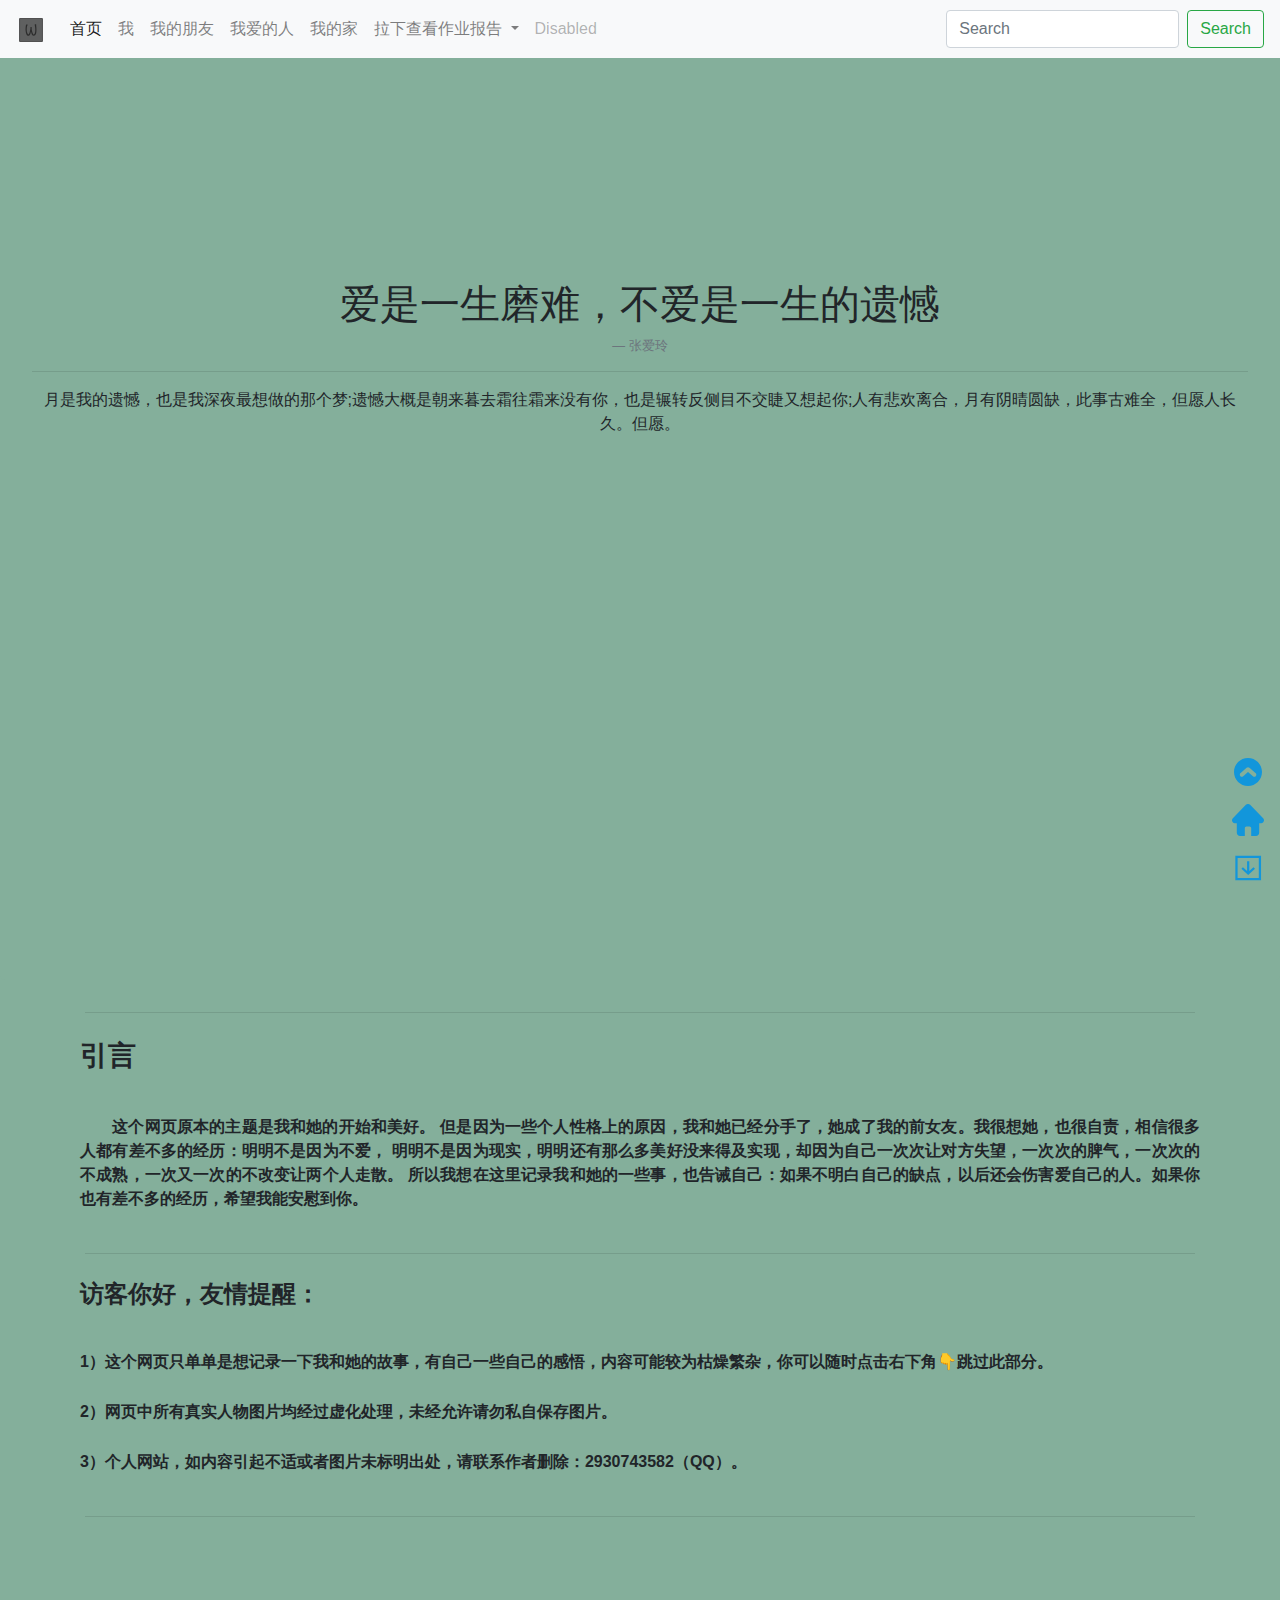
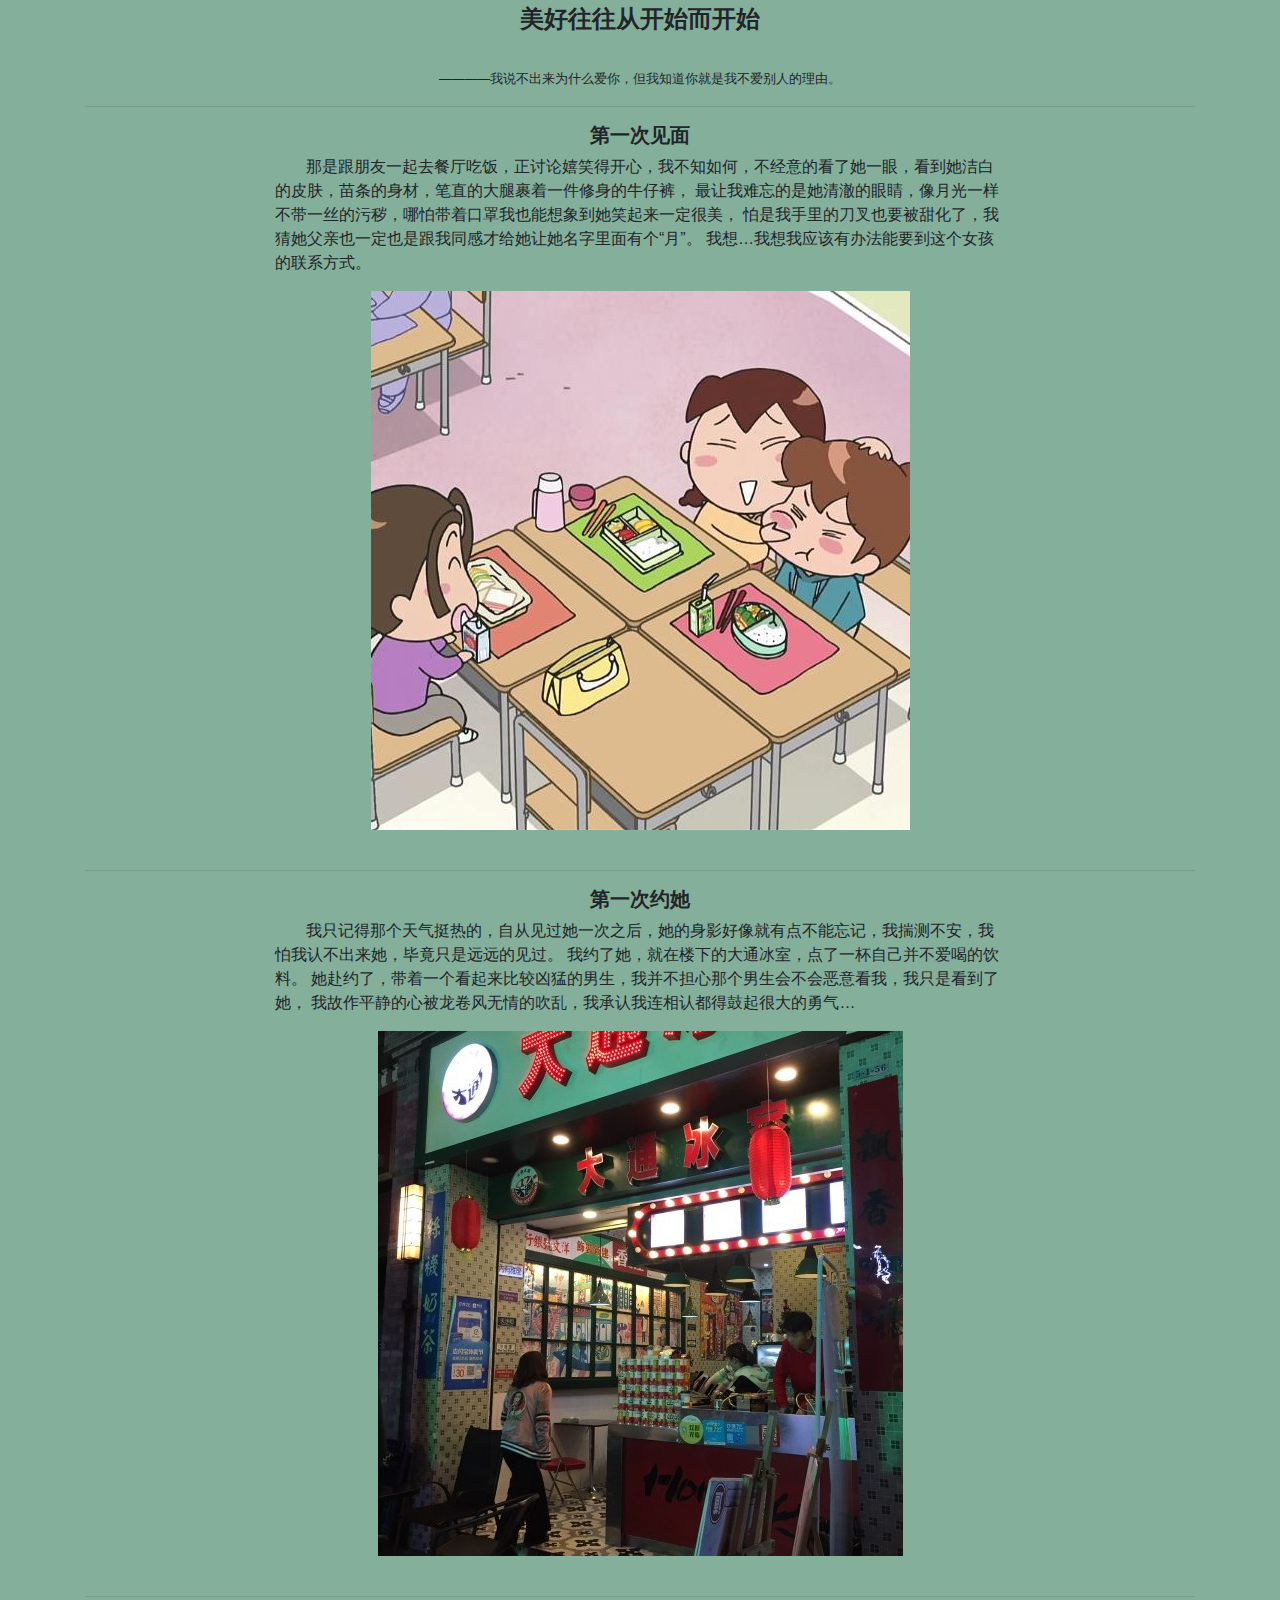
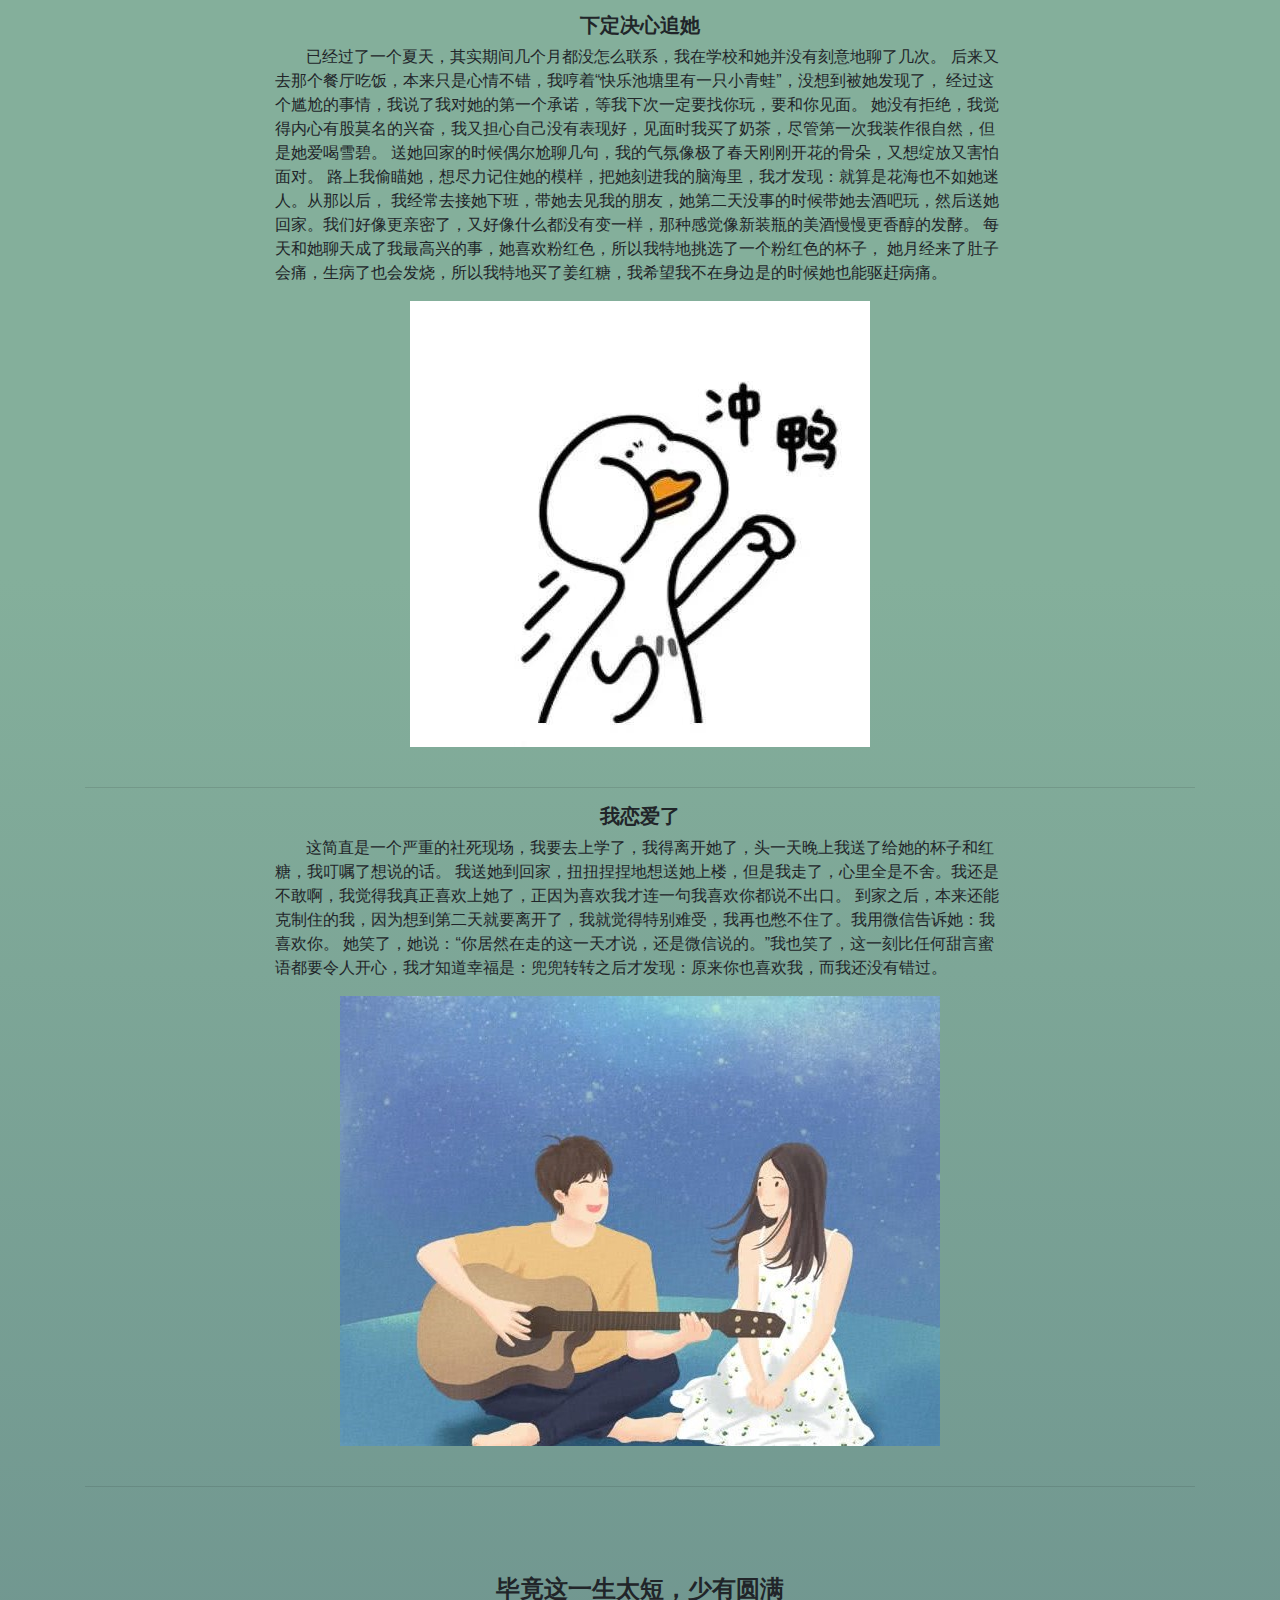
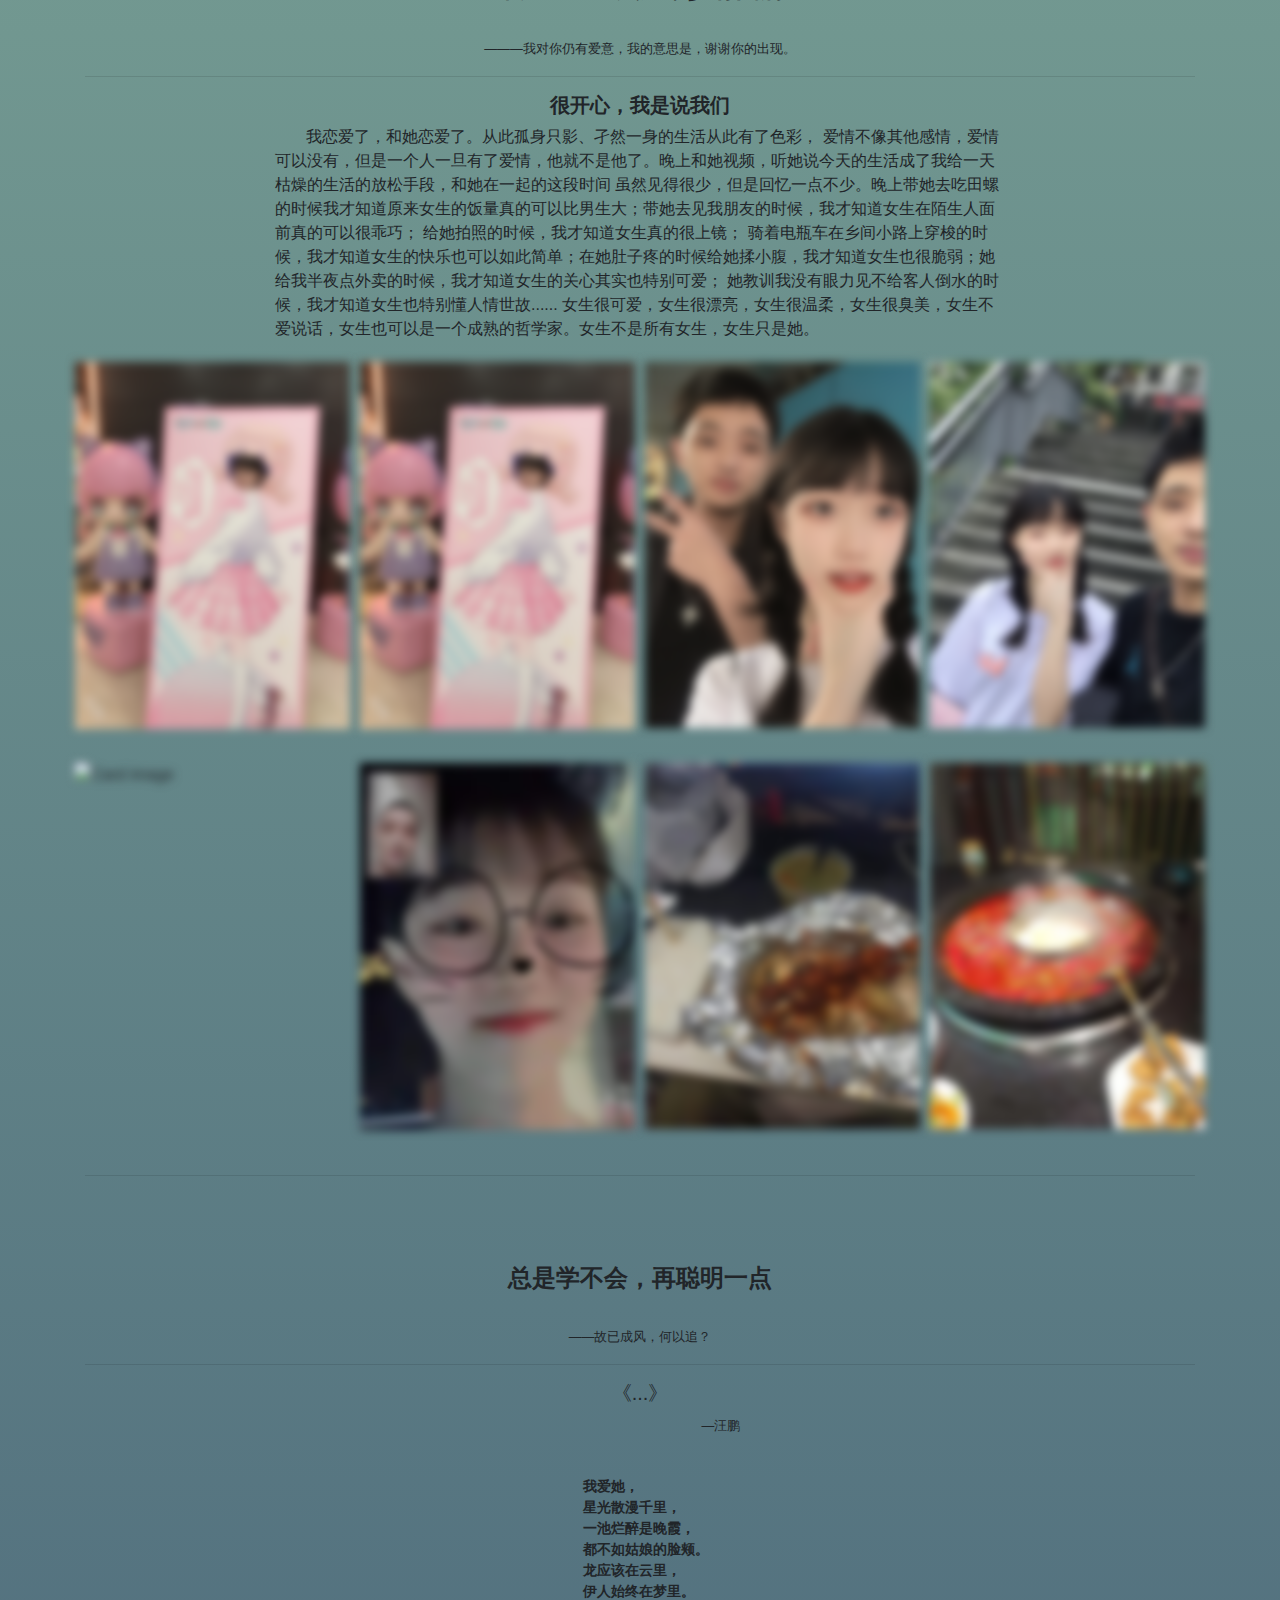
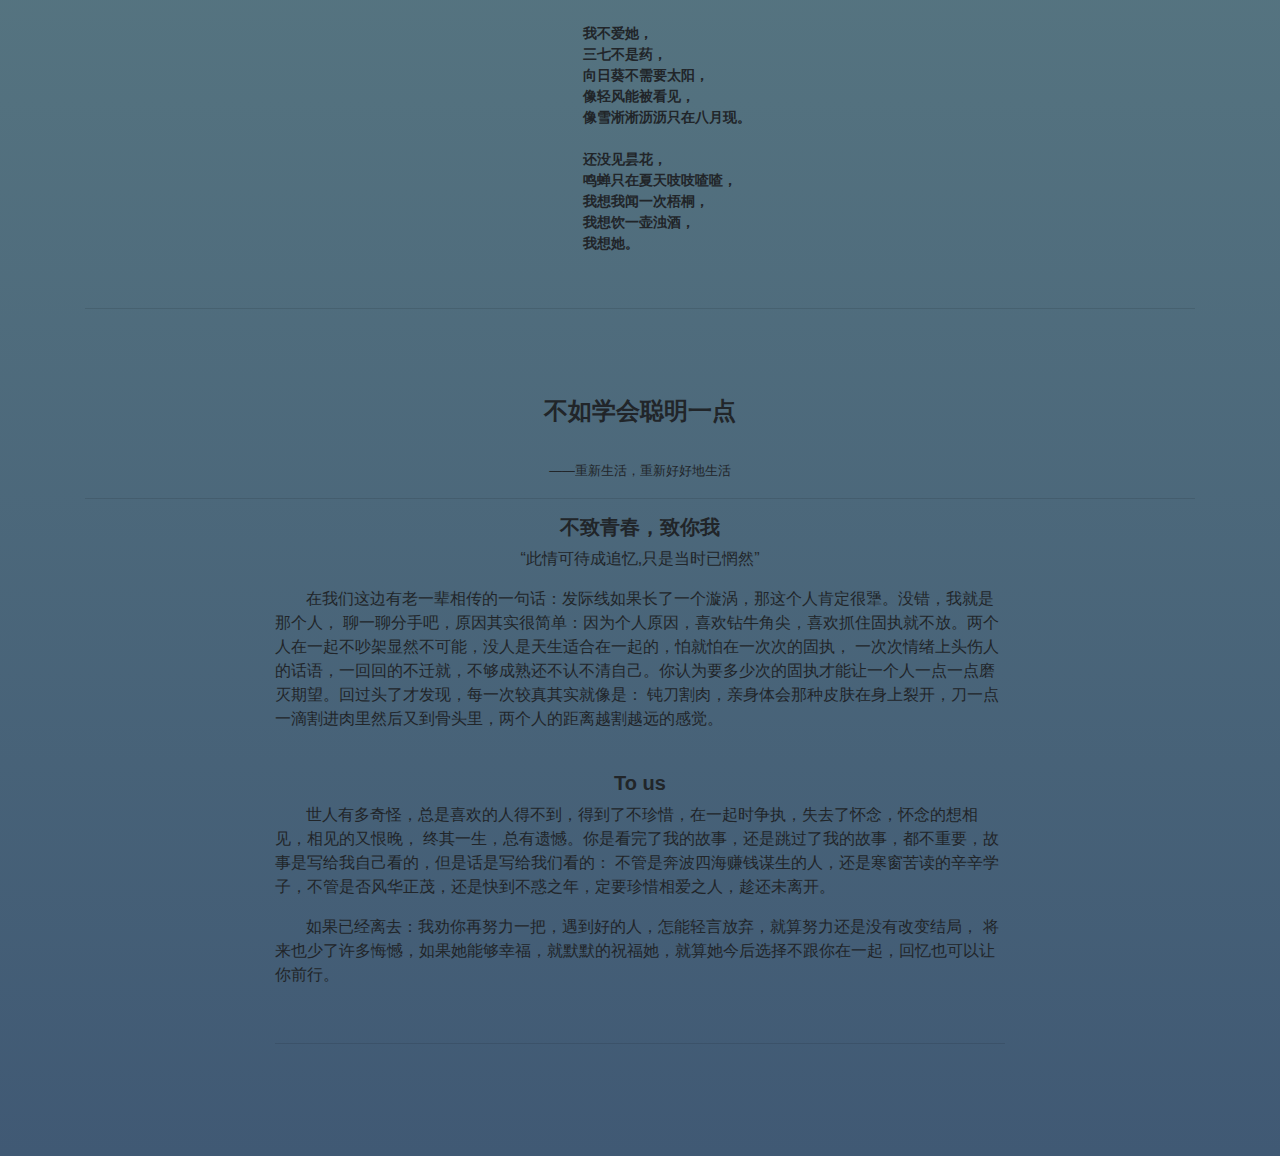
==== commit e8e4eac6: "Update lover.html" ====
--- a/lover.html
+++ b/lover.html
@@ -101,7 +101,7 @@
       <p class="blockquote-footer">张爱玲</p>
       <hr>
       <p class="font-weight-light text-center text-justify">
-        月是我的遗憾，也是我深夜最想做的那个梦，遗憾大概是朝来暮去霜往霜来没有你，也是辗转反侧目不交睫又想起你，人有悲欢离合，月有阴晴圆缺，此事古难全，但愿人长久。但愿。
+        月是我的遗憾，也是我深夜最想做的那个梦;遗憾大概是朝来暮去霜往霜来没有你，也是辗转反侧目不交睫又想起你;人有悲欢离合，月有阴晴圆缺，此事古难全，但愿人长久。但愿。
       </p>
       
       <br><br><br>
@@ -115,7 +115,7 @@
           <div><h3 class="font-weight-bolder mypadding">引言</h3><br>
             <p class="text-justify font-weight-bolder mypadding">&nbsp&nbsp&nbsp&nbsp&nbsp&nbsp&nbsp这个网页原本的主题是我和她的开始和美好。
               但是因为一些个人性格上的原因，我和她已经分手了，她成了我的前女友。我很想她，也很自责，相信很多人都有差不多的经历：明明不是因为不爱，
-              明明不是因为现实，明明还有那么多美好没来得及实现，缺因为自己一次次让对方失望，一次次的脾气，一次次的不成熟，一次又一次的不改变让两个人走散。
+              明明不是因为现实，明明还有那么多美好没来得及实现，却因为自己一次次让对方失望，一次次的脾气，一次次的不成熟，一次又一次的不改变让两个人走散。
               所以我想在这里记录我和她的一些事，也告诫自己：如果不明白自己的缺点，以后还会伤害爱自己的人。如果你也有差不多的经历，希望我能安慰到你。
             </p>
           </div>
@@ -170,7 +170,7 @@
               我约了她，就在楼下的大通冰室，点了一杯自己并不爱喝的饮料。
               她赴约了，带着一个看起来比较凶猛的男生，我并不担心那个男生会不会恶意看我，我只是看到了她，
               我故作平静的心被龙卷风无情的吹乱，我承认我连相认都得鼓起很大的勇气…
-             我想…我想我应该有办法能要到这个女孩的联系方式。</p>
+            </p>
           </div>
           <div class="col-md-2">
             
@@ -193,12 +193,12 @@
             <p class="text-left">&nbsp&nbsp&nbsp&nbsp&nbsp&nbsp&nbsp已经过了一个夏天，其实期间几个月都没怎么联系，我在学校和她并没有刻意地聊了几次。
               后来又去那个餐厅吃饭，本来只是心情不错，我哼着“快乐池塘里有一只小青蛙”，没想到被她发现了，
               经过这个尴尬的事情，我说了我对她的第一个承诺，等我下次一定要找你玩，要和你见面。
-              她没有拒绝，我觉得内心有股莫名的兴奋，我又担心自己没有表现好，我买了奶茶，尽管第一次我装作很自然，但是她爱喝雪碧。
-              送她回家的时候偶尔尬聊几句，我的气氛像极了春天刚刚开花的骨朵，又想绽放又害怕面对初次的春天。
-              路上我偷瞄她，想尽力记住她的模样，把她刻进我的脑海里，我才发现：就算是春天的花海也不如她迷人。从那以后，
-              我经常去接她下班，带她去见我的朋友，她第二天没事的时候带她去酒吧玩，然后送她回家。我们好像更亲密了，又好像什么都没有变一样，那种感觉新装瓶的美酒慢慢更香醇的发酵。
+              她没有拒绝，我觉得内心有股莫名的兴奋，我又担心自己没有表现好，见面时我买了奶茶，尽管第一次我装作很自然，但是她爱喝雪碧。
+              送她回家的时候偶尔尬聊几句，我的气氛像极了春天刚刚开花的骨朵，又想绽放又害怕面对。
+              路上我偷瞄她，想尽力记住她的模样，把她刻进我的脑海里，我才发现：就算是花海也不如她迷人。从那以后，
+              我经常去接她下班，带她去见我的朋友，她第二天没事的时候带她去酒吧玩，然后送她回家。我们好像更亲密了，又好像什么都没有变一样，那种感觉像新装瓶的美酒慢慢更香醇的发酵。
               每天和她聊天成了我最高兴的事，她喜欢粉红色，所以我特地挑选了一个粉红色的杯子，
-              她月经来了肚子会痛，生病了也会发烧，所以我特地买了姜红糖，我不在身边也能驱赶病痛。
+              她月经来了肚子会痛，生病了也会发烧，所以我特地买了姜红糖，我希望我不在身边是的时候她也能驱赶病痛。
              </p>
           </div>
           <div class="col-md-2">
@@ -219,9 +219,9 @@
           </div>
           <div class="col-md-8 text-center">
             <h5 class="font-weight-bolder">我恋爱了</h5>
-            <p class="text-left">&nbsp&nbsp&nbsp&nbsp&nbsp&nbsp&nbsp这简直是一个严重的社死现场，我要去上学了，我得离开她了，头一天晚上我送了给她的被子和红糖，我叮嘱了想说的话。
-              我送她到回家扭扭捏捏想送她上楼，我走了，心里全是不舍，可是我还是不敢啊，我觉得我真正喜欢上她了，正因为喜欢我才连一句我喜欢你都说不出口。
-              到家之后，本来还能克制住的我，因为想到第二天就离开了，我就觉得特别难受，我再也憋不住了。我用微信告诉她：我喜欢你。
+            <p class="text-left">&nbsp&nbsp&nbsp&nbsp&nbsp&nbsp&nbsp这简直是一个严重的社死现场，我要去上学了，我得离开她了，头一天晚上我送了给她的杯子和红糖，我叮嘱了想说的话。
+              我送她到回家，扭扭捏捏地想送她上楼，但是我走了，心里全是不舍。我还是不敢啊，我觉得我真正喜欢上她了，正因为喜欢我才连一句我喜欢你都说不出口。
+              到家之后，本来还能克制住的我，因为想到第二天就要离开了，我就觉得特别难受，我再也憋不住了。我用微信告诉她：我喜欢你。
               她笑了，她说：“你居然在走的这一天才说，还是微信说的。”我也笑了，这一刻比任何甜言蜜语都要令人开心，我才知道幸福是：兜兜转转之后才发现：原来你也喜欢我，而我还没有错过。
             </p>
           </div>
@@ -251,11 +251,11 @@
           </div>
           <div class="col-md-8 text-center">
             <h5 class="font-weight-bolder">很开心，我是说我们</h5>
-            <p class="text-left">&nbsp&nbsp&nbsp&nbsp&nbsp&nbsp&nbsp我恋爱了，和她恋爱了。从此孤身只影孑然一身的生活从此有了色彩，
-              爱情不像其他感情，爱情可以没有，但是一个人一旦有了爱情，他就不是他了。晚上和她视频听她说今天的生活成了我一天枯燥生活的放松手段，和她在一起的这段时间
+            <p class="text-left">&nbsp&nbsp&nbsp&nbsp&nbsp&nbsp&nbsp我恋爱了，和她恋爱了。从此孤身只影、孑然一身的生活从此有了色彩，
+              爱情不像其他感情，爱情可以没有，但是一个人一旦有了爱情，他就不是他了。晚上和她视频，听她说今天的生活成了我给一天枯燥的生活的放松手段，和她在一起的这段时间
               虽然见得很少，但是回忆一点不少。晚上带她去吃田螺的时候我才知道原来女生的饭量真的可以比男生大；带她去见我朋友的时候，我才知道女生在陌生人面前真的可以很乖巧；
               给她拍照的时候，我才知道女生真的很上镜；
-              骑着电瓶车在乡间小路上穿梭的时候，我才知道女生的快乐也可以如此简单；在她肚子疼的时候给她揉小腹，我才知道女生也很脆弱；她给我半夜点外卖的时候，我才知道她的关心其实也特别可爱；
+              骑着电瓶车在乡间小路上穿梭的时候，我才知道女生的快乐也可以如此简单；在她肚子疼的时候给她揉小腹，我才知道女生也很脆弱；她给我半夜点外卖的时候，我才知道女生的关心其实也特别可爱；
               她教训我没有眼力见不给客人倒水的时候，我才知道女生也特别懂人情世故......
               女生很可爱，女生很漂亮，女生很温柔，女生很臭美，女生不爱说话，女生也可以是一个成熟的哲学家。女生不是所有女生，女生只是她。
             </p>
@@ -352,8 +352,8 @@
             <p class="text-center">“此情可待成追忆,只是当时已惘然”</p>
             <p class="text-left">&nbsp&nbsp&nbsp&nbsp&nbsp&nbsp&nbsp在我们这边有老一辈相传的一句话：发际线如果长了一个漩涡，那这个人肯定很犟。没错，我就是那个人，
               聊一聊分手吧，原因其实很简单：因为个人原因，喜欢钻牛角尖，喜欢抓住固执就不放。两个人在一起不吵架显然不可能，没人是天生适合在一起的，怕就怕在一次次的固执，
-              一次次的情绪上头伤人的话语，怕的就是一回回的不迁就，不够成熟还不认不清自己，你认为要多少次的固执才能让一个人一点一点磨灭期望。回过头了才发现，每一次较真其实就像是：
-              钝刀割肉，亲身体会那种皮肤在身上裂开，一点一滴割进肉里然后又到骨头里，两个人的距离越割越远的感觉。
+              一次次情绪上头伤人的话语，一回回的不迁就，不够成熟还不认不清自己。你认为要多少次的固执才能让一个人一点一点磨灭期望。回过头了才发现，每一次较真其实就像是：
+              钝刀割肉，亲身体会那种皮肤在身上裂开，刀一点一滴割进肉里然后又到骨头里，两个人的距离越割越远的感觉。
             </p>
             <br>
             <h5 class="font-weight-bolder text-center">To us</h5>
@@ -361,8 +361,8 @@
               终其一生，总有遗憾。你是看完了我的故事，还是跳过了我的故事，都不重要，故事是写给我自己看的，但是话是写给我们看的：
               不管是奔波四海赚钱谋生的人，还是寒窗苦读的辛辛学子，不管是否风华正茂，还是快到不惑之年，定要珍惜相爱之人，趁还未离开。
             </p>
-            <p class="text-left">&nbsp&nbsp&nbsp&nbsp&nbsp&nbsp&nbsp如果已经离去：遇到好的人，怎能轻言放弃，就算努力还是没有改变结局，
-              将来也少了许多有悔憾，如果她能够幸福，就默默的祝福她，就算她今后选择不跟你在一起，回忆也可以让你前行。</p>
+            <p class="text-left">&nbsp&nbsp&nbsp&nbsp&nbsp&nbsp&nbsp如果已经离去：我劝你再努力一把，遇到好的人，怎能轻言放弃，就算努力还是没有改变结局，
+              将来也少了许多悔憾，如果她能够幸福，就默默的祝福她，就算她今后选择不跟你在一起，回忆也可以让你前行。</p>
               <br><hr><br><br><br><br>
           </div>
           <div class="col-md-2">
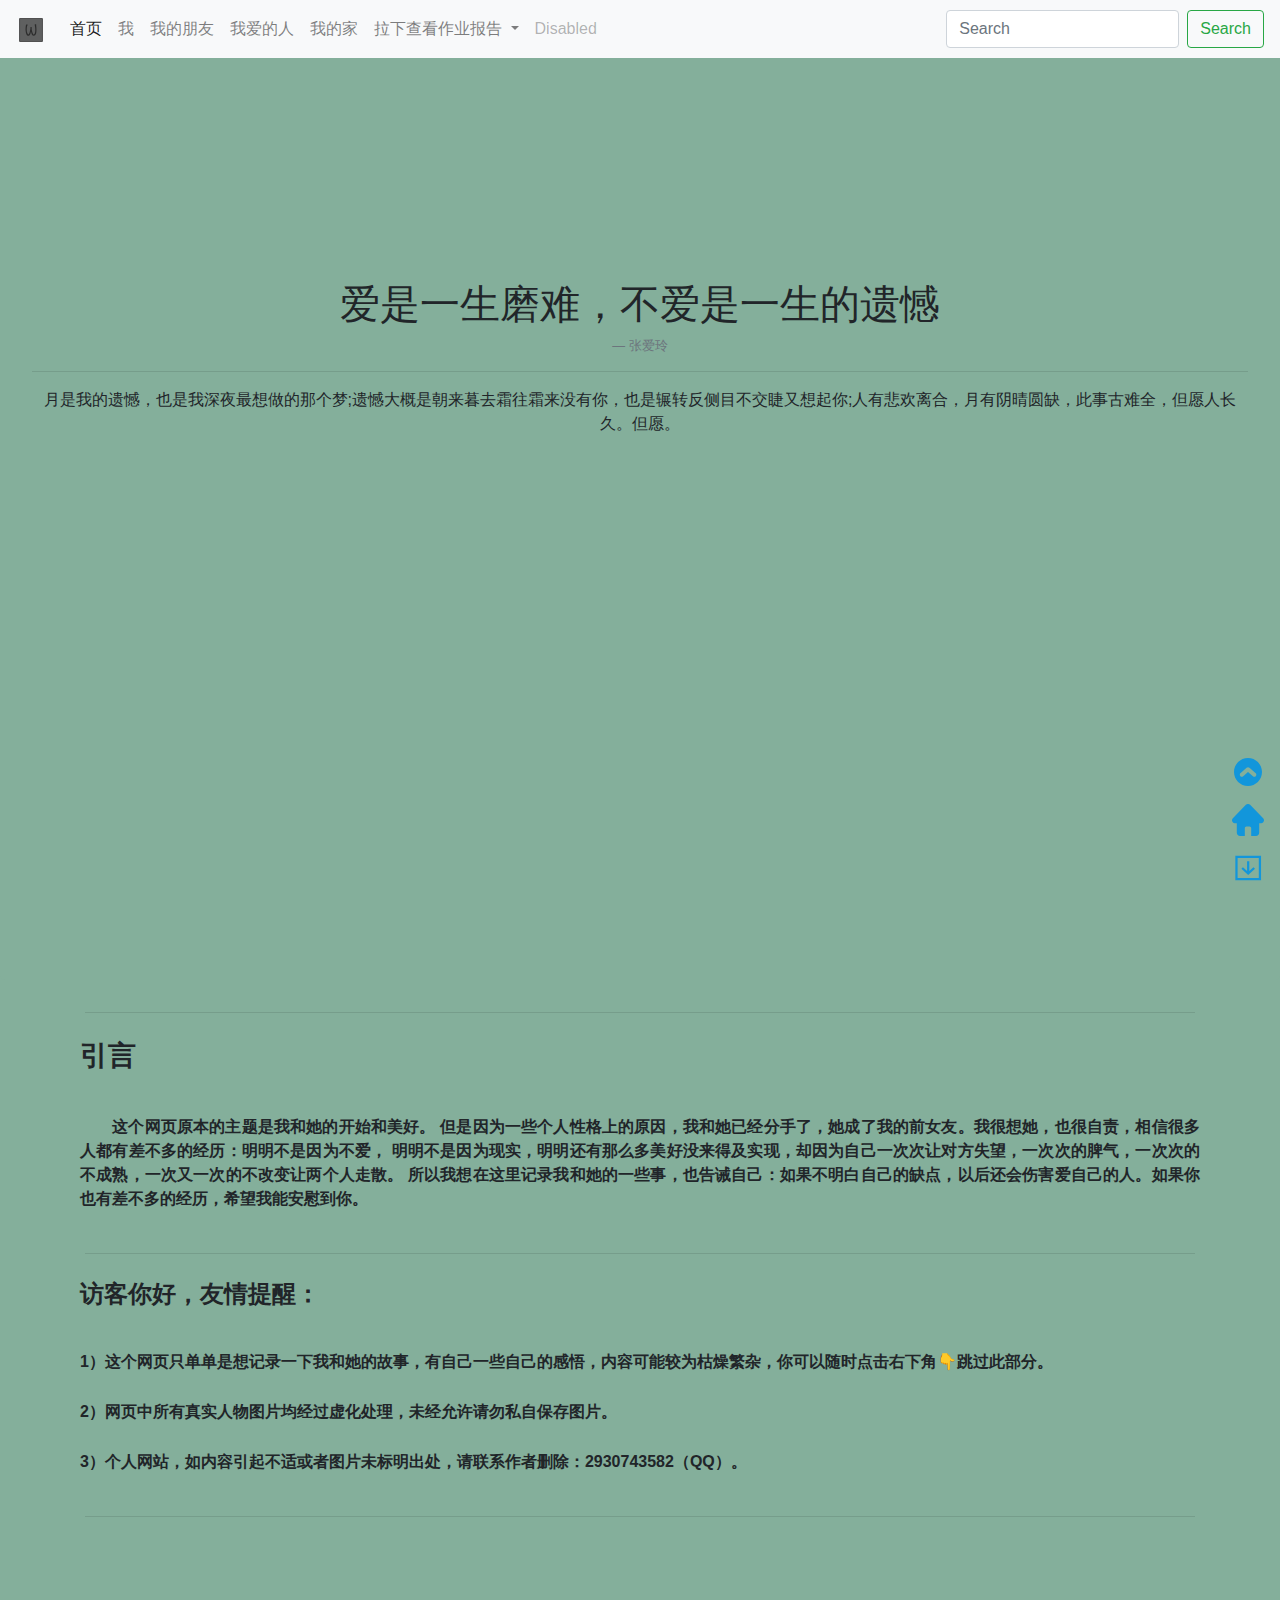
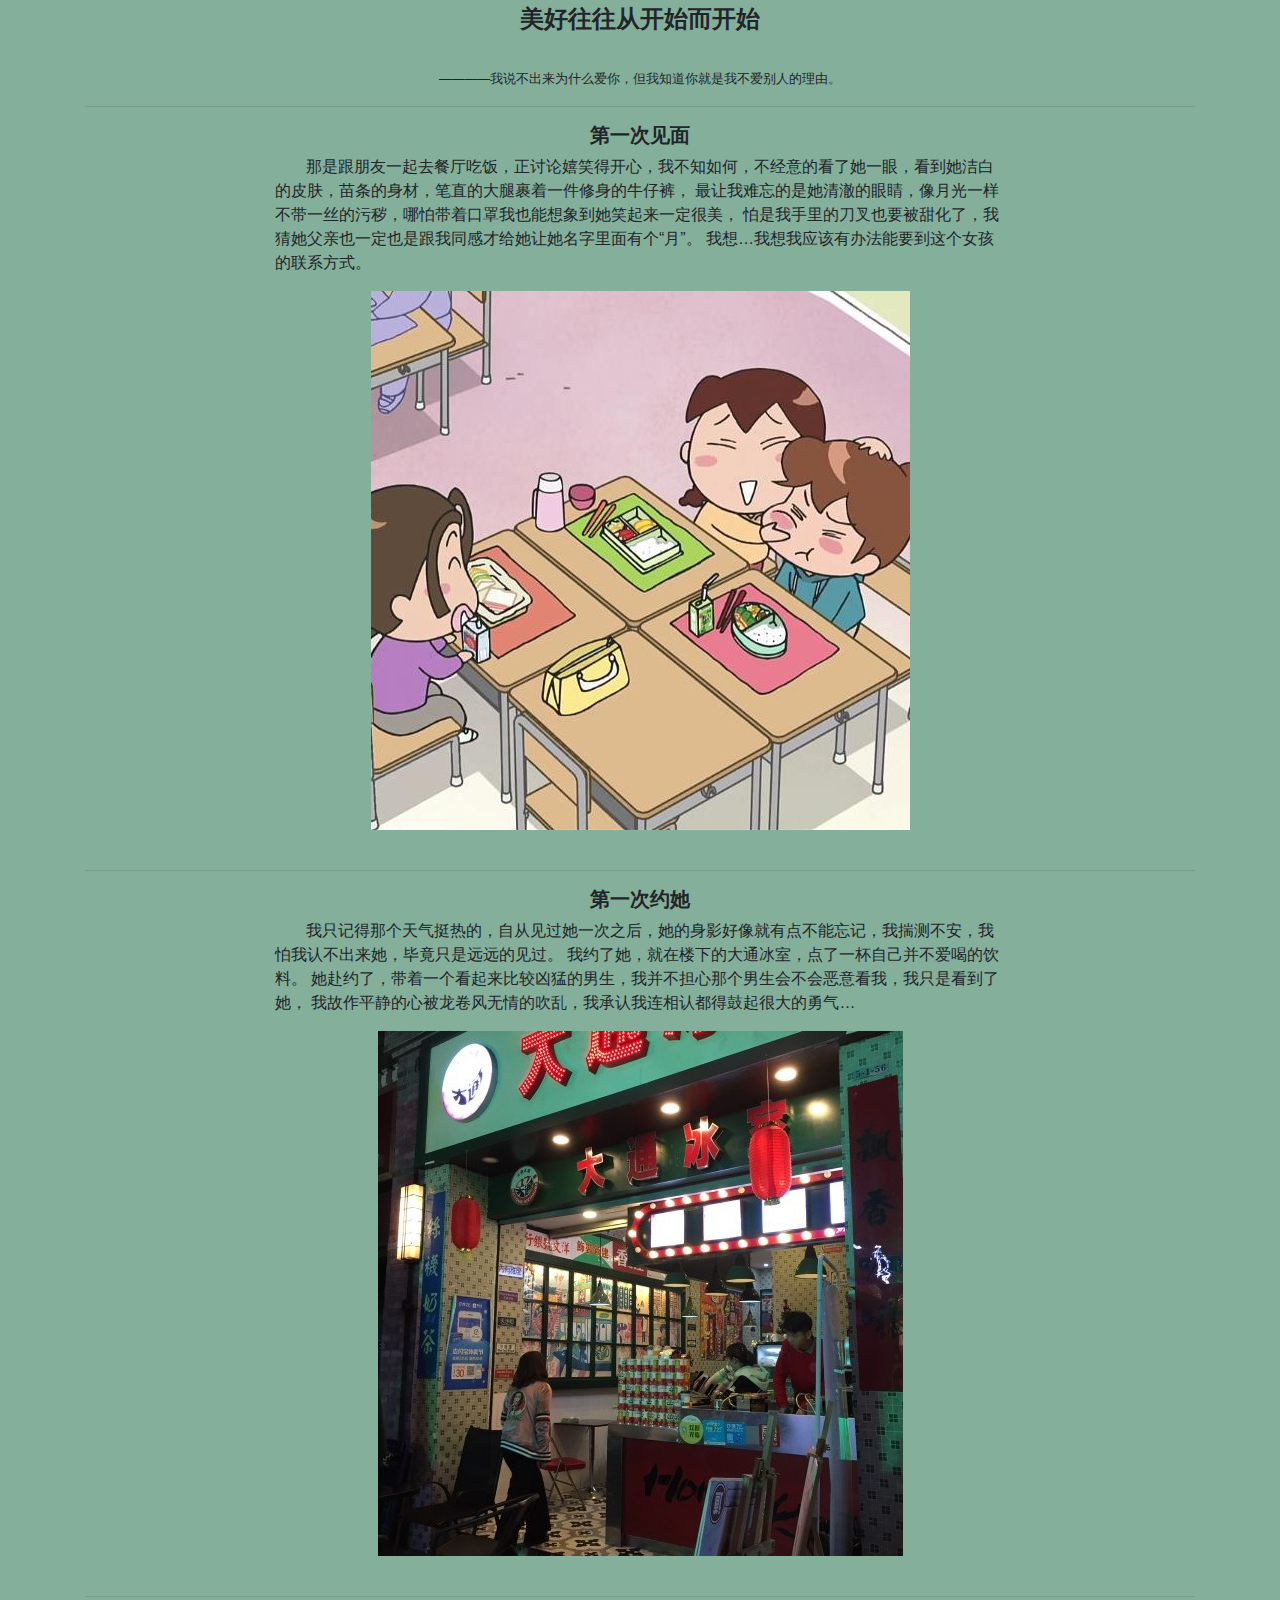
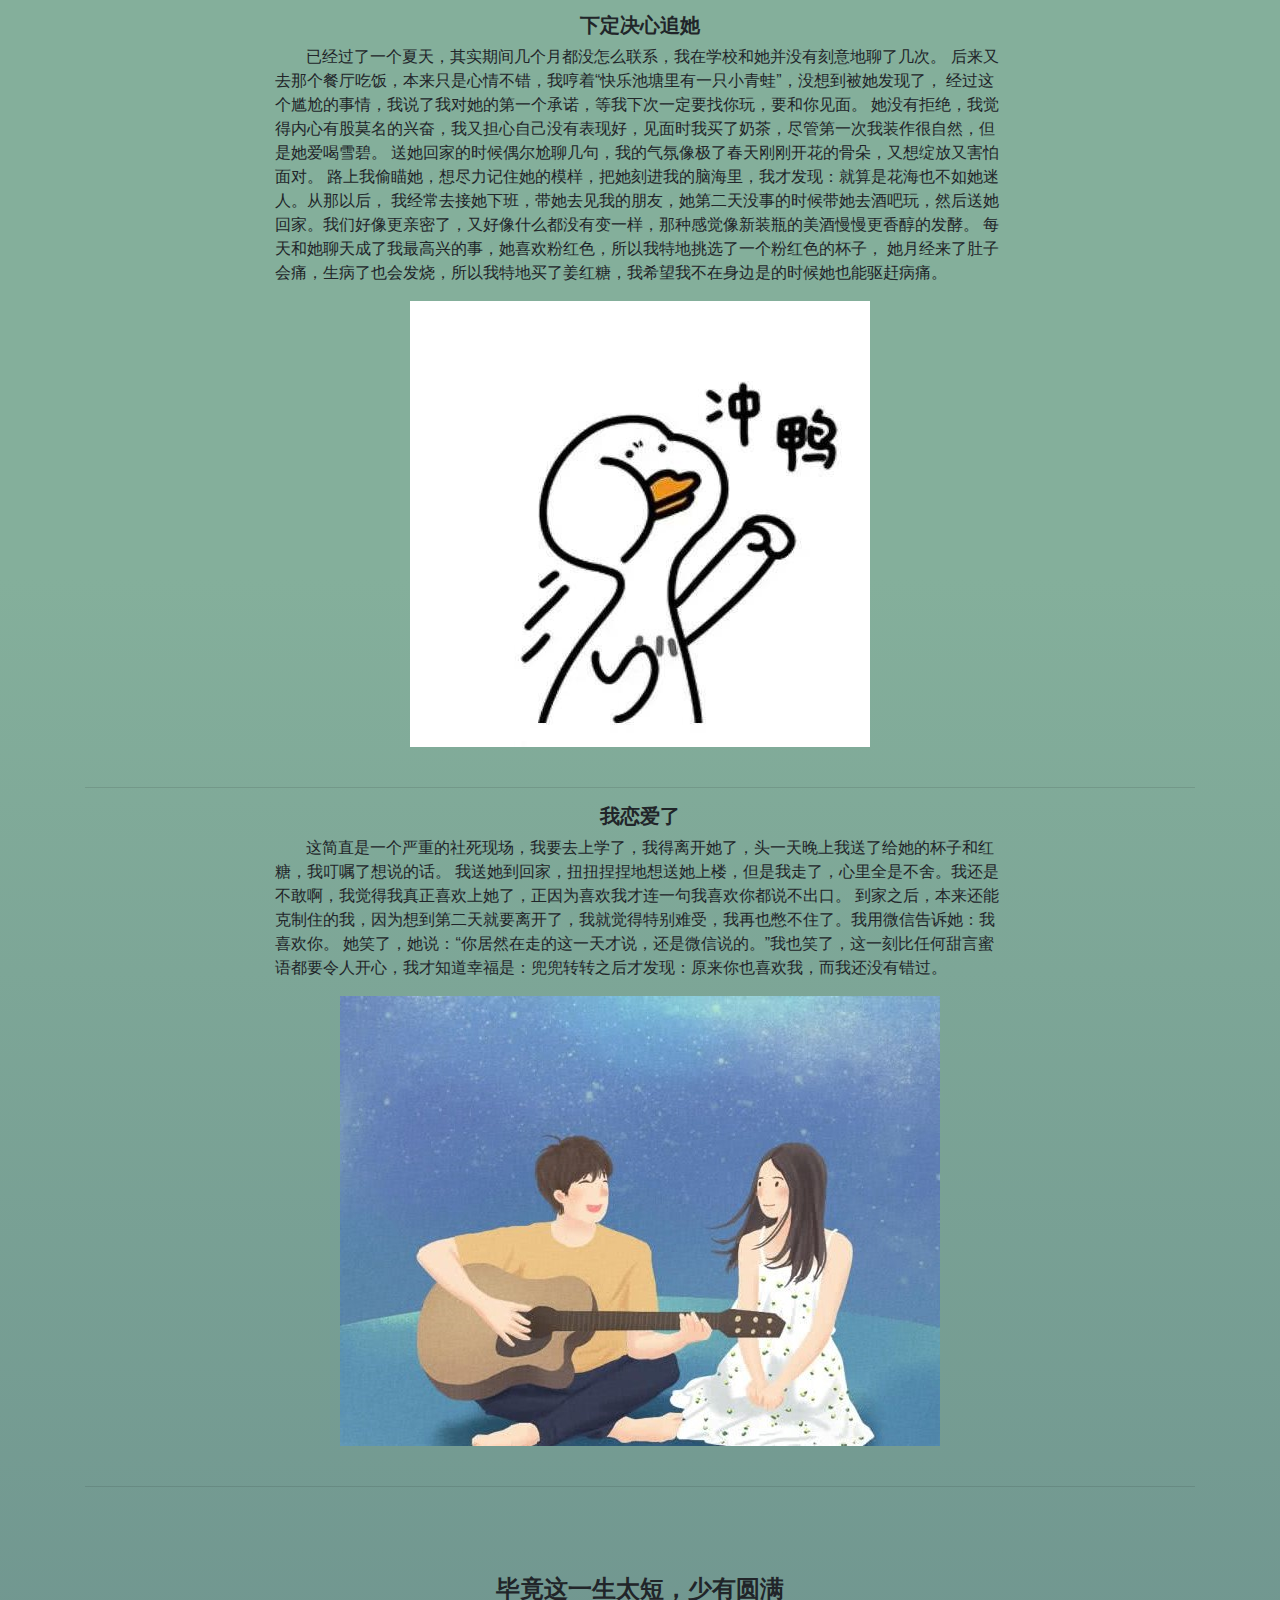
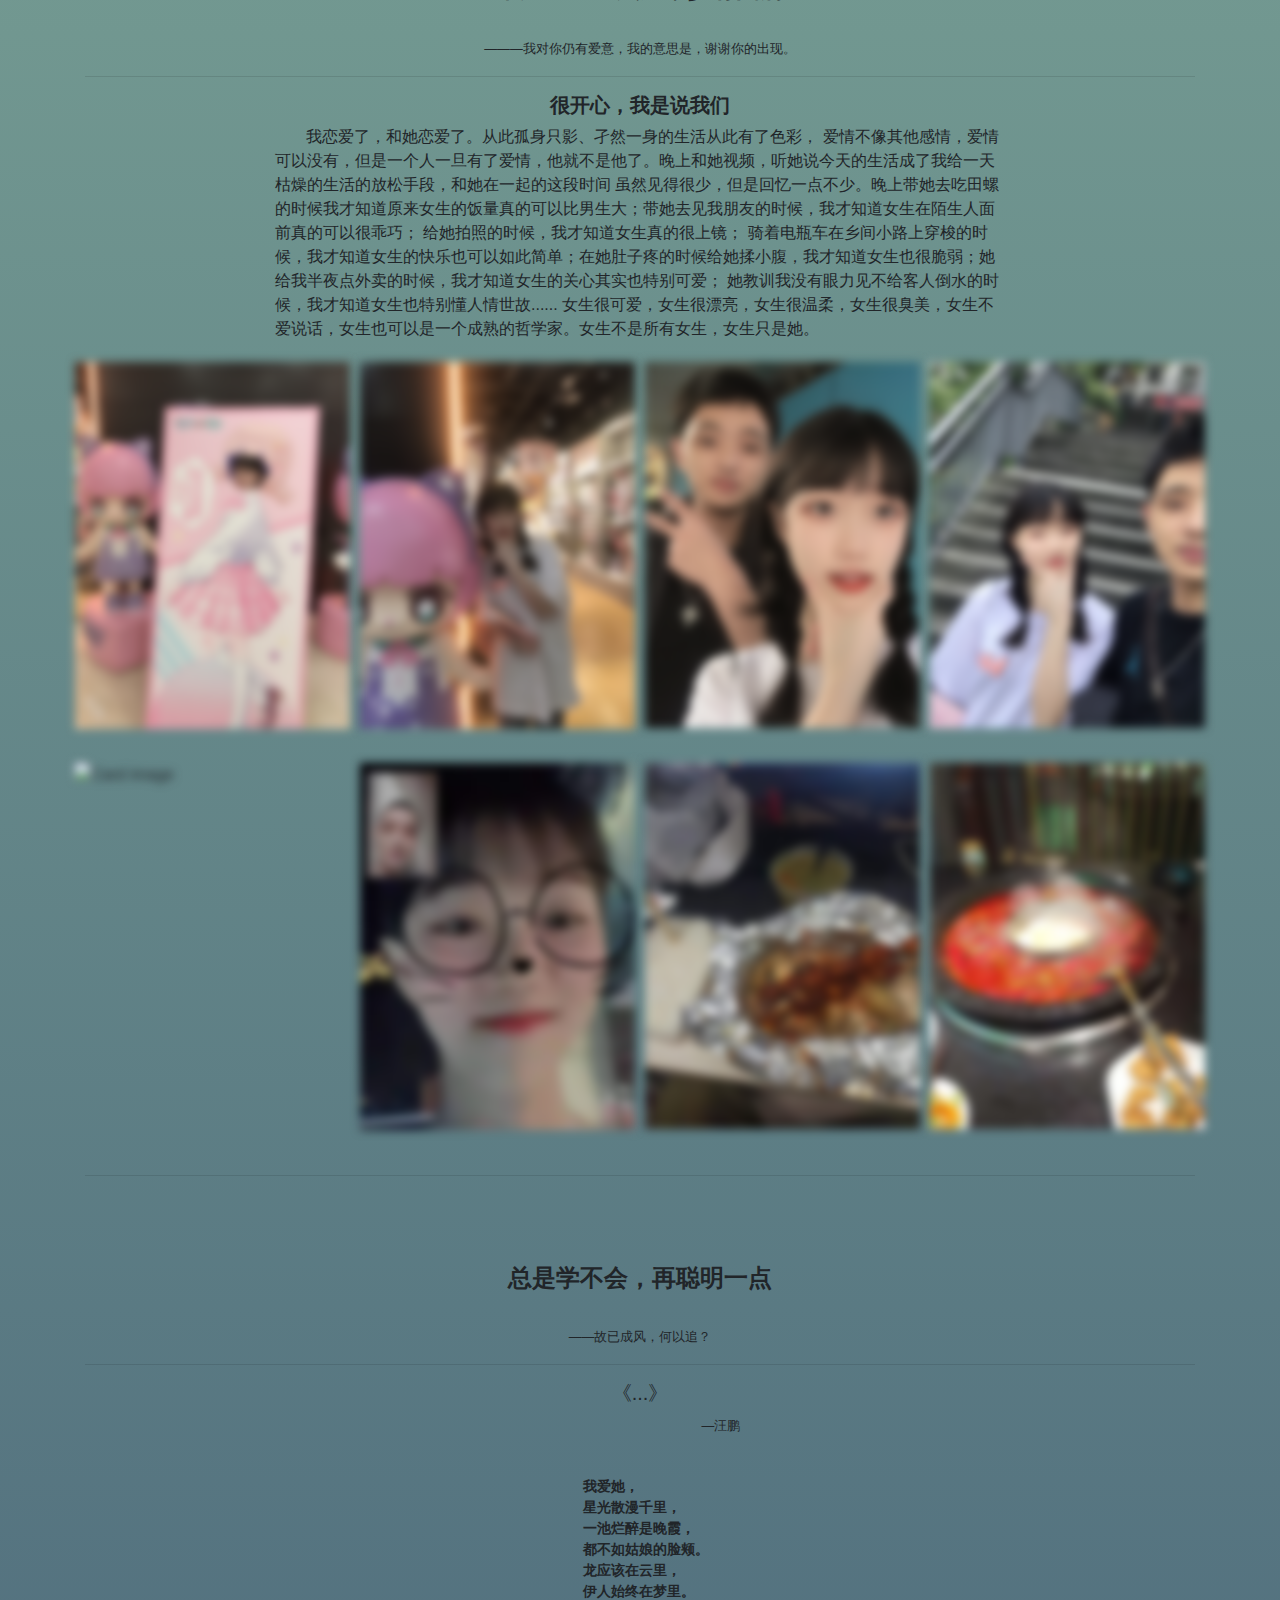
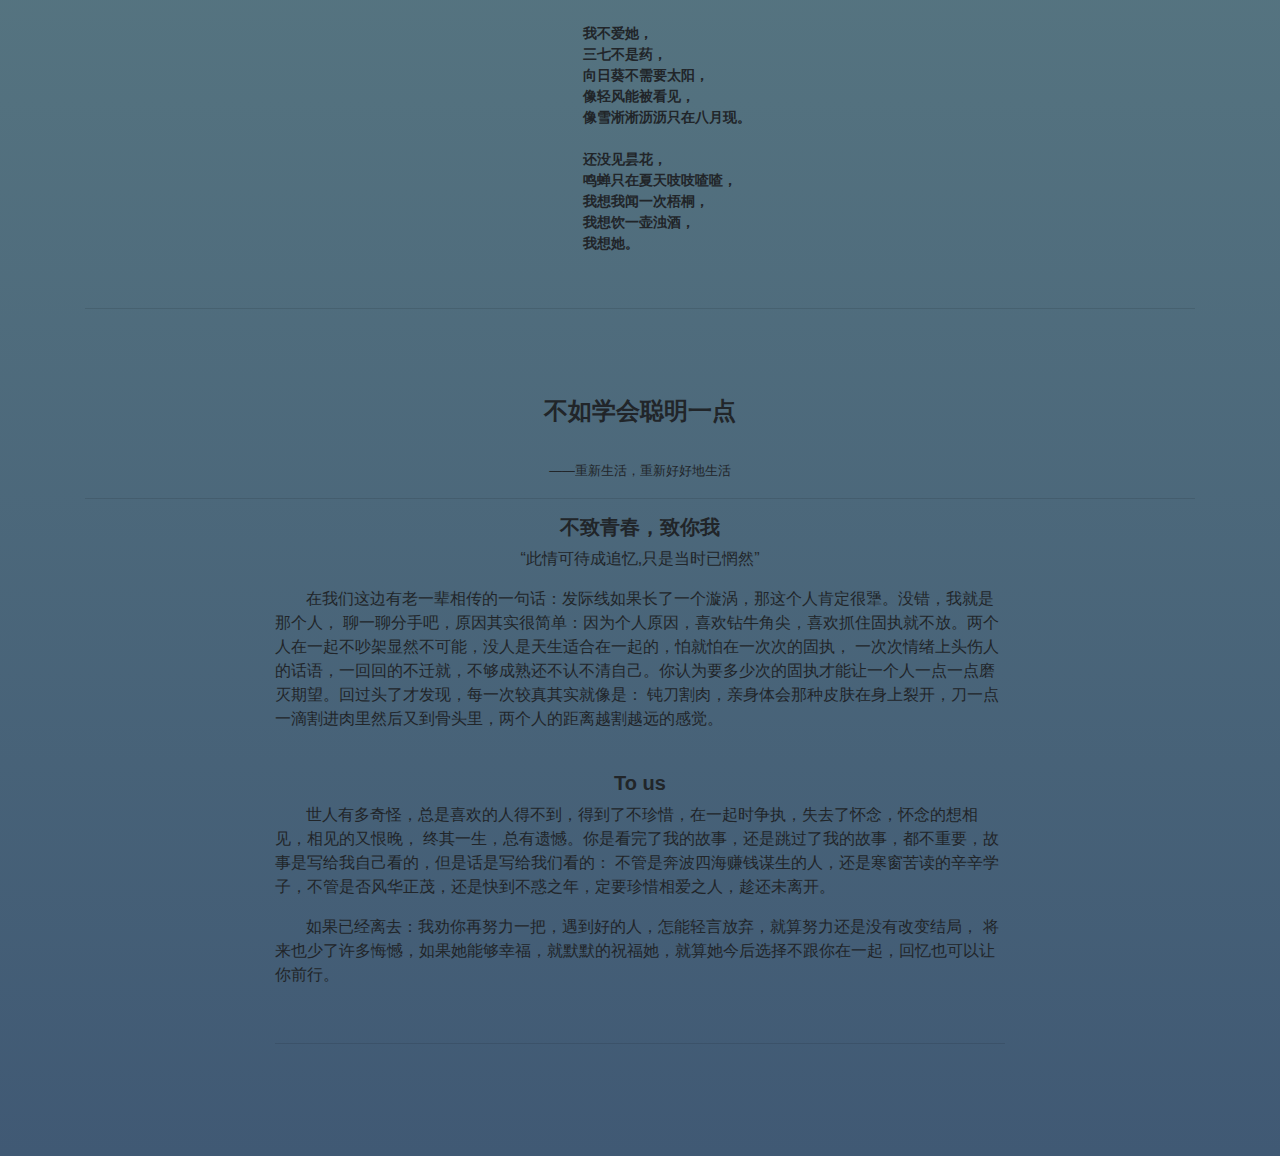
==== commit cf41e5b6: "Update lover.html" ====
--- a/lover.html
+++ b/lover.html
@@ -269,7 +269,7 @@
             <img src="images/t1.JPG" alt="Card image" class="img-fluid" style="filter: blur(5px);">
           </div>
           <div class="col-md-3 mypadding mypadding">
-            <img src="images/t1.JPG" alt="Card image" class="img-fluid" style="filter: blur(5px);">
+            <img src="images/wenmy.JPG" alt="Card image" class="img-fluid" style="filter: blur(5px);">
           </div>
           <div class="col-md-3 mypadding mypadding">
             <img src="images/t3.JPG" alt="Card image" class="img-fluid" style="filter: blur(5px);">
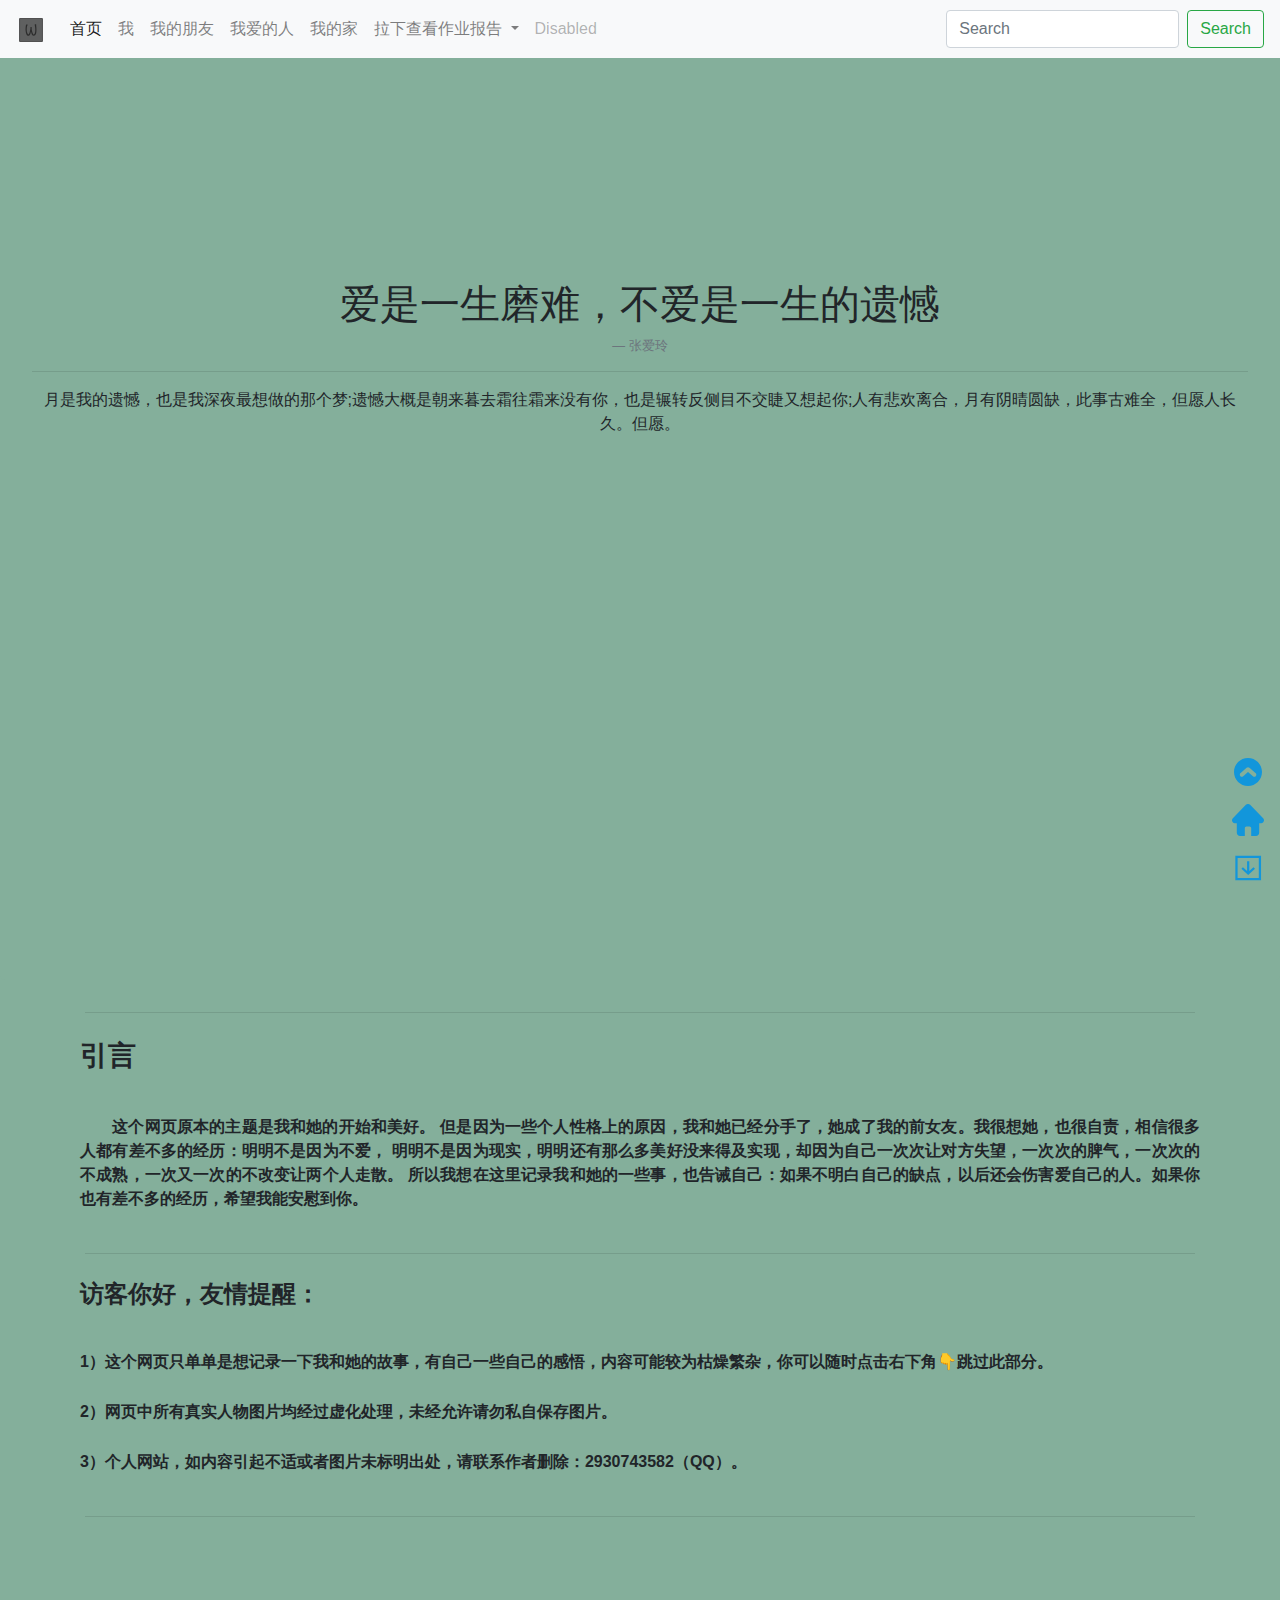
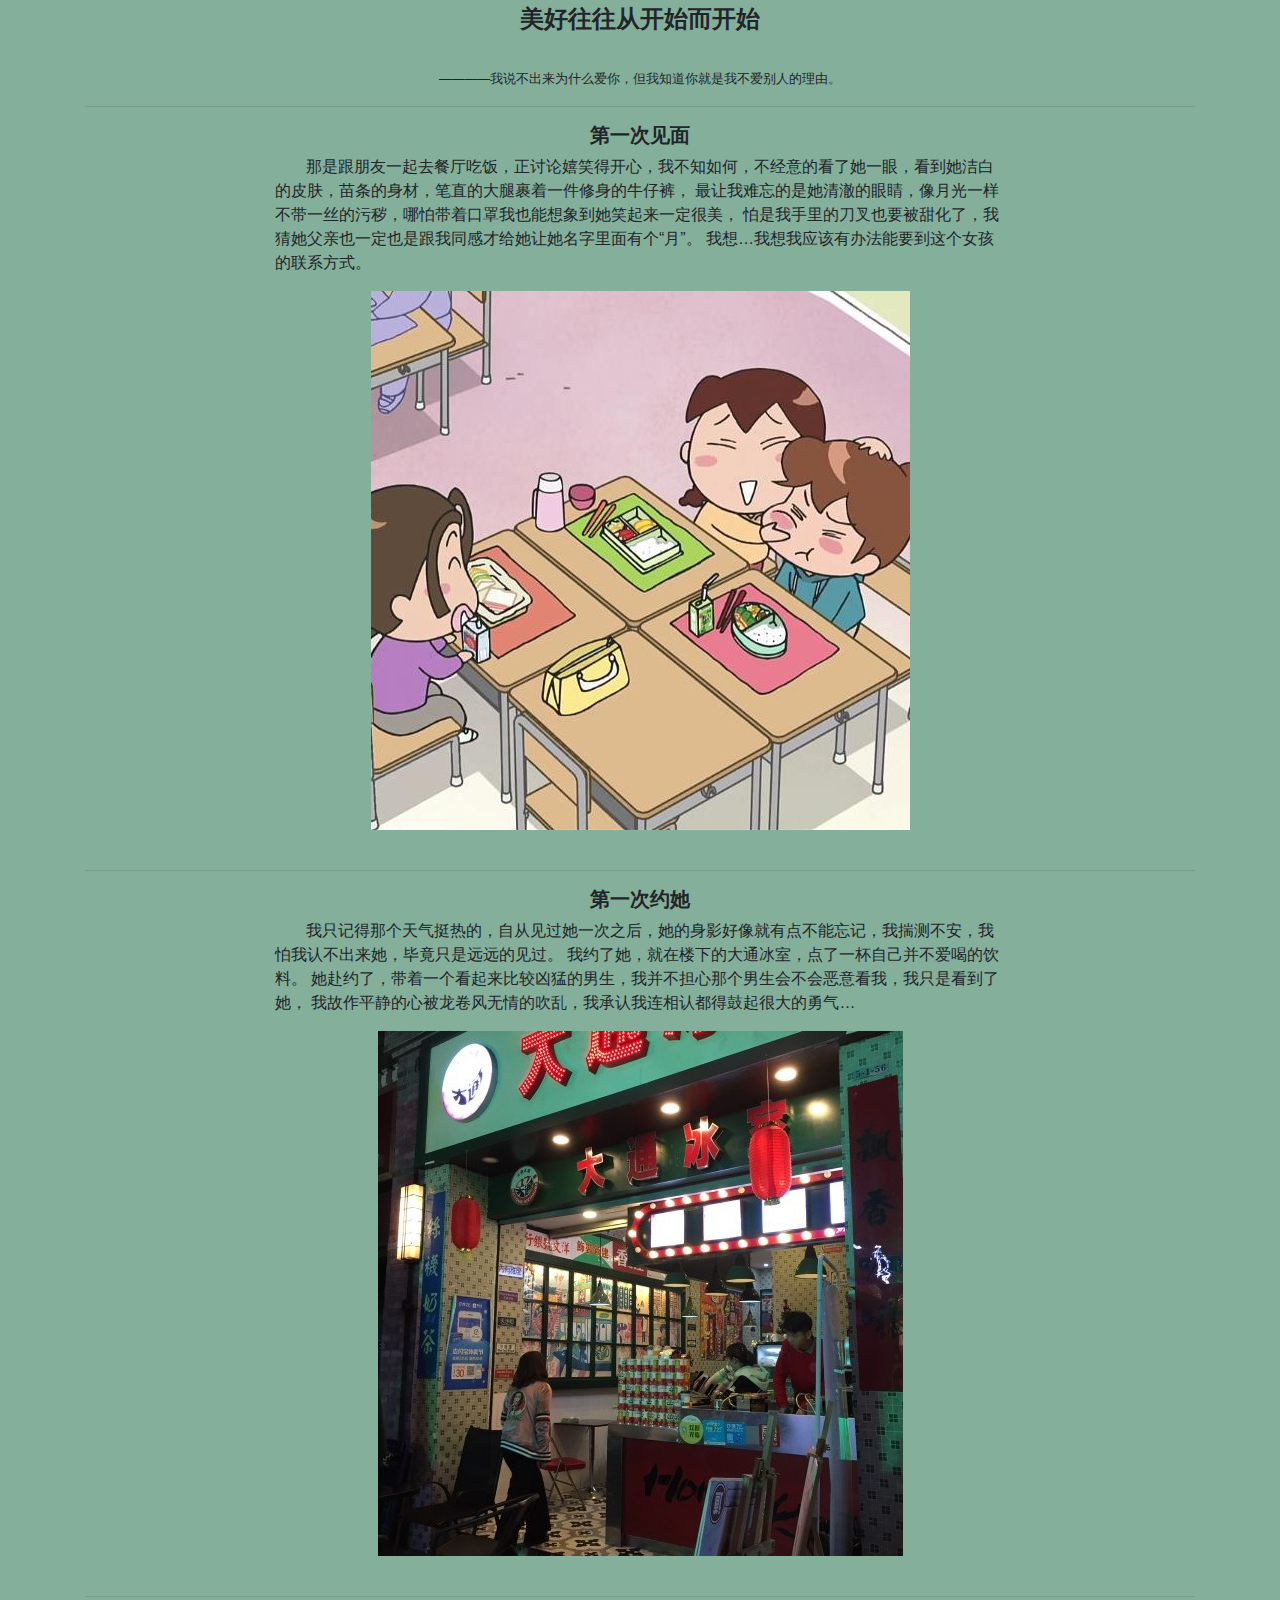
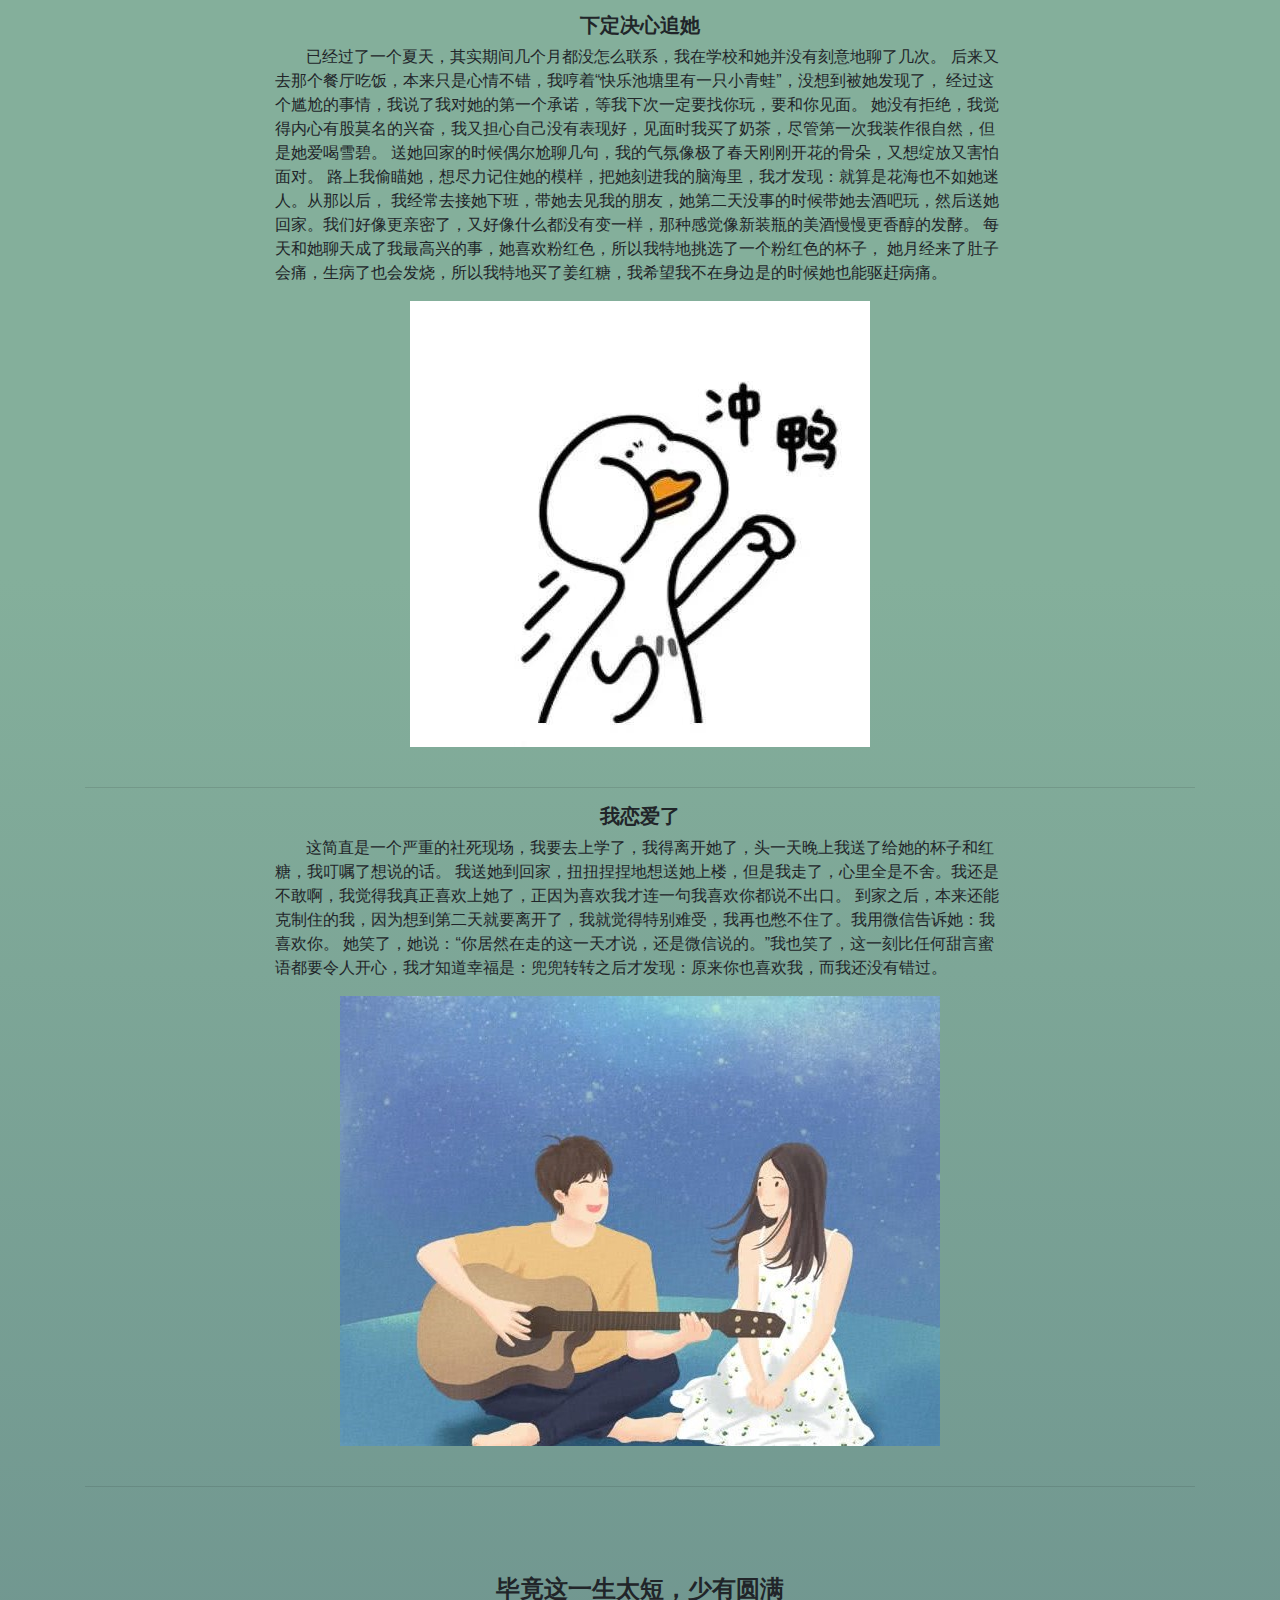
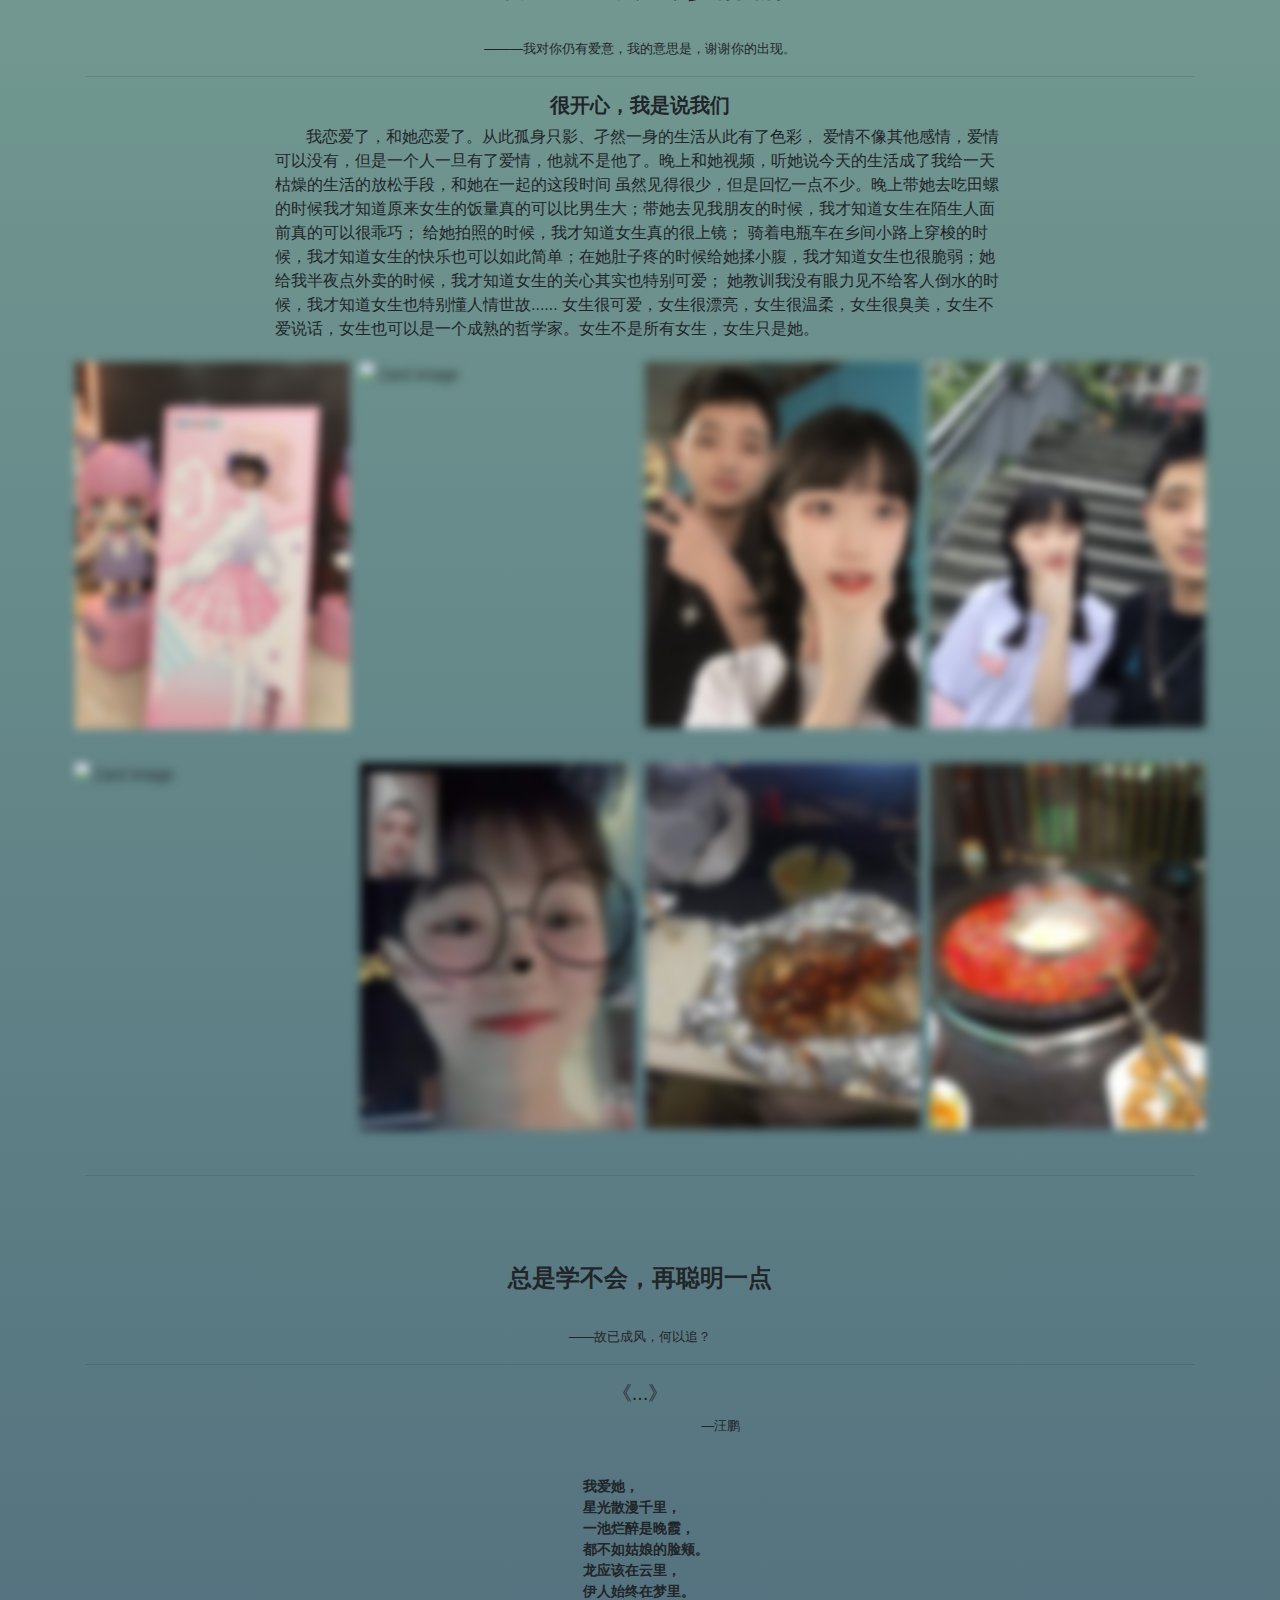
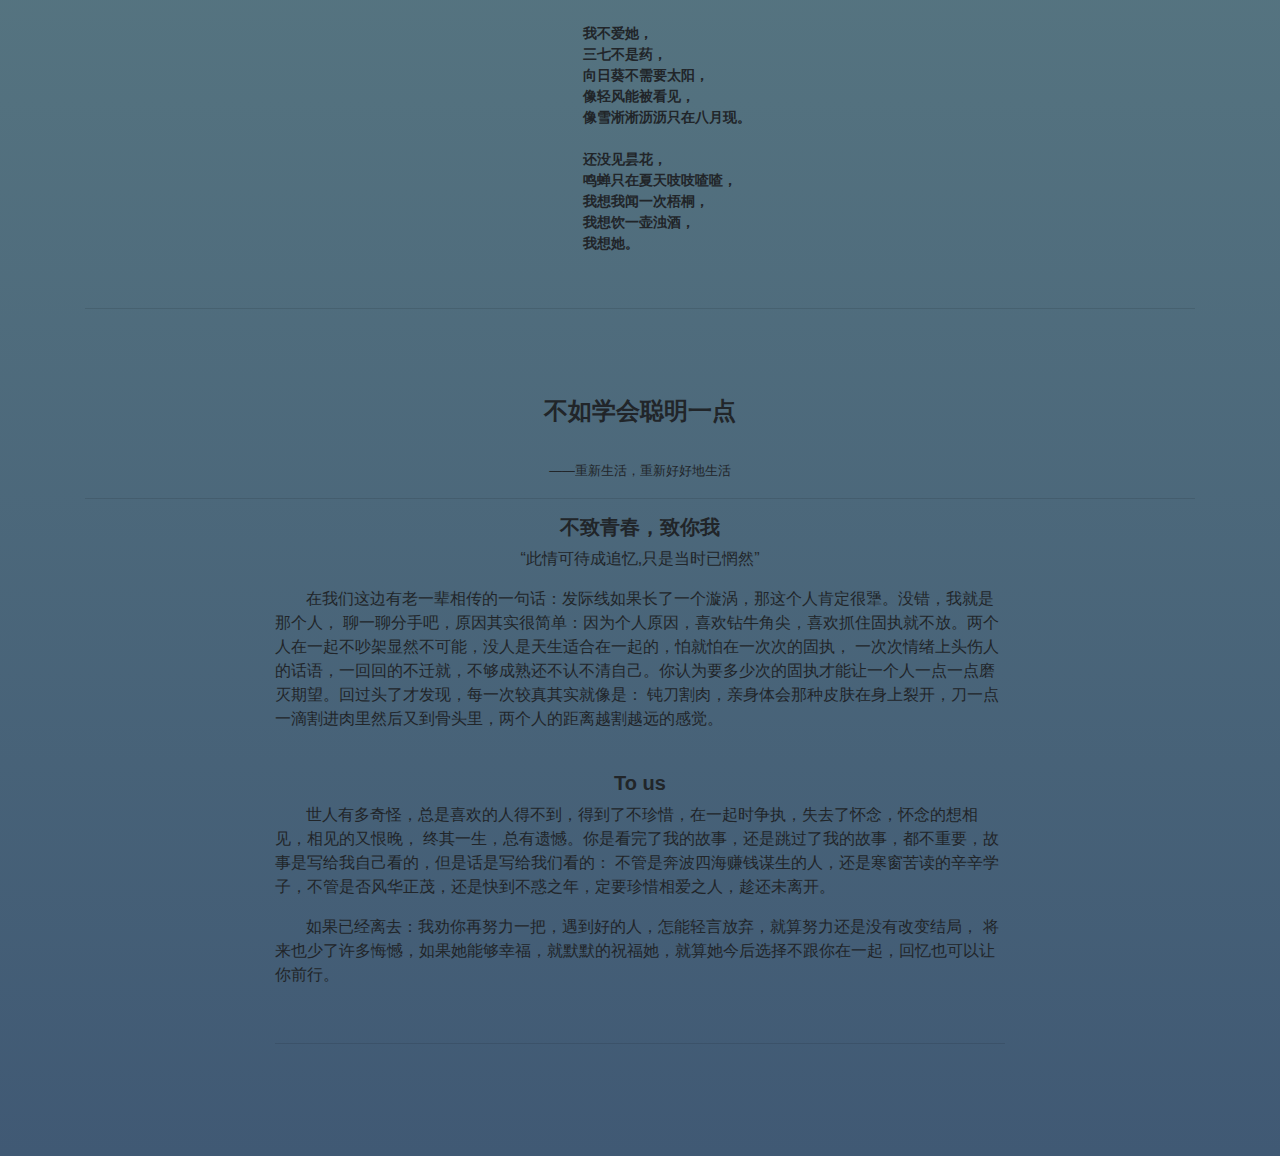
==== commit 869cb166: "Update lover.html" ====
--- a/lover.html
+++ b/lover.html
@@ -269,7 +269,7 @@
             <img src="images/t1.JPG" alt="Card image" class="img-fluid" style="filter: blur(5px);">
           </div>
           <div class="col-md-3 mypadding mypadding">
-            <img src="images/wenmy.JPG" alt="Card image" class="img-fluid" style="filter: blur(5px);">
+            <img src="images/mywen.JPG" alt="Card image" class="img-fluid" style="filter: blur(5px);">
           </div>
           <div class="col-md-3 mypadding mypadding">
             <img src="images/t3.JPG" alt="Card image" class="img-fluid" style="filter: blur(5px);">
